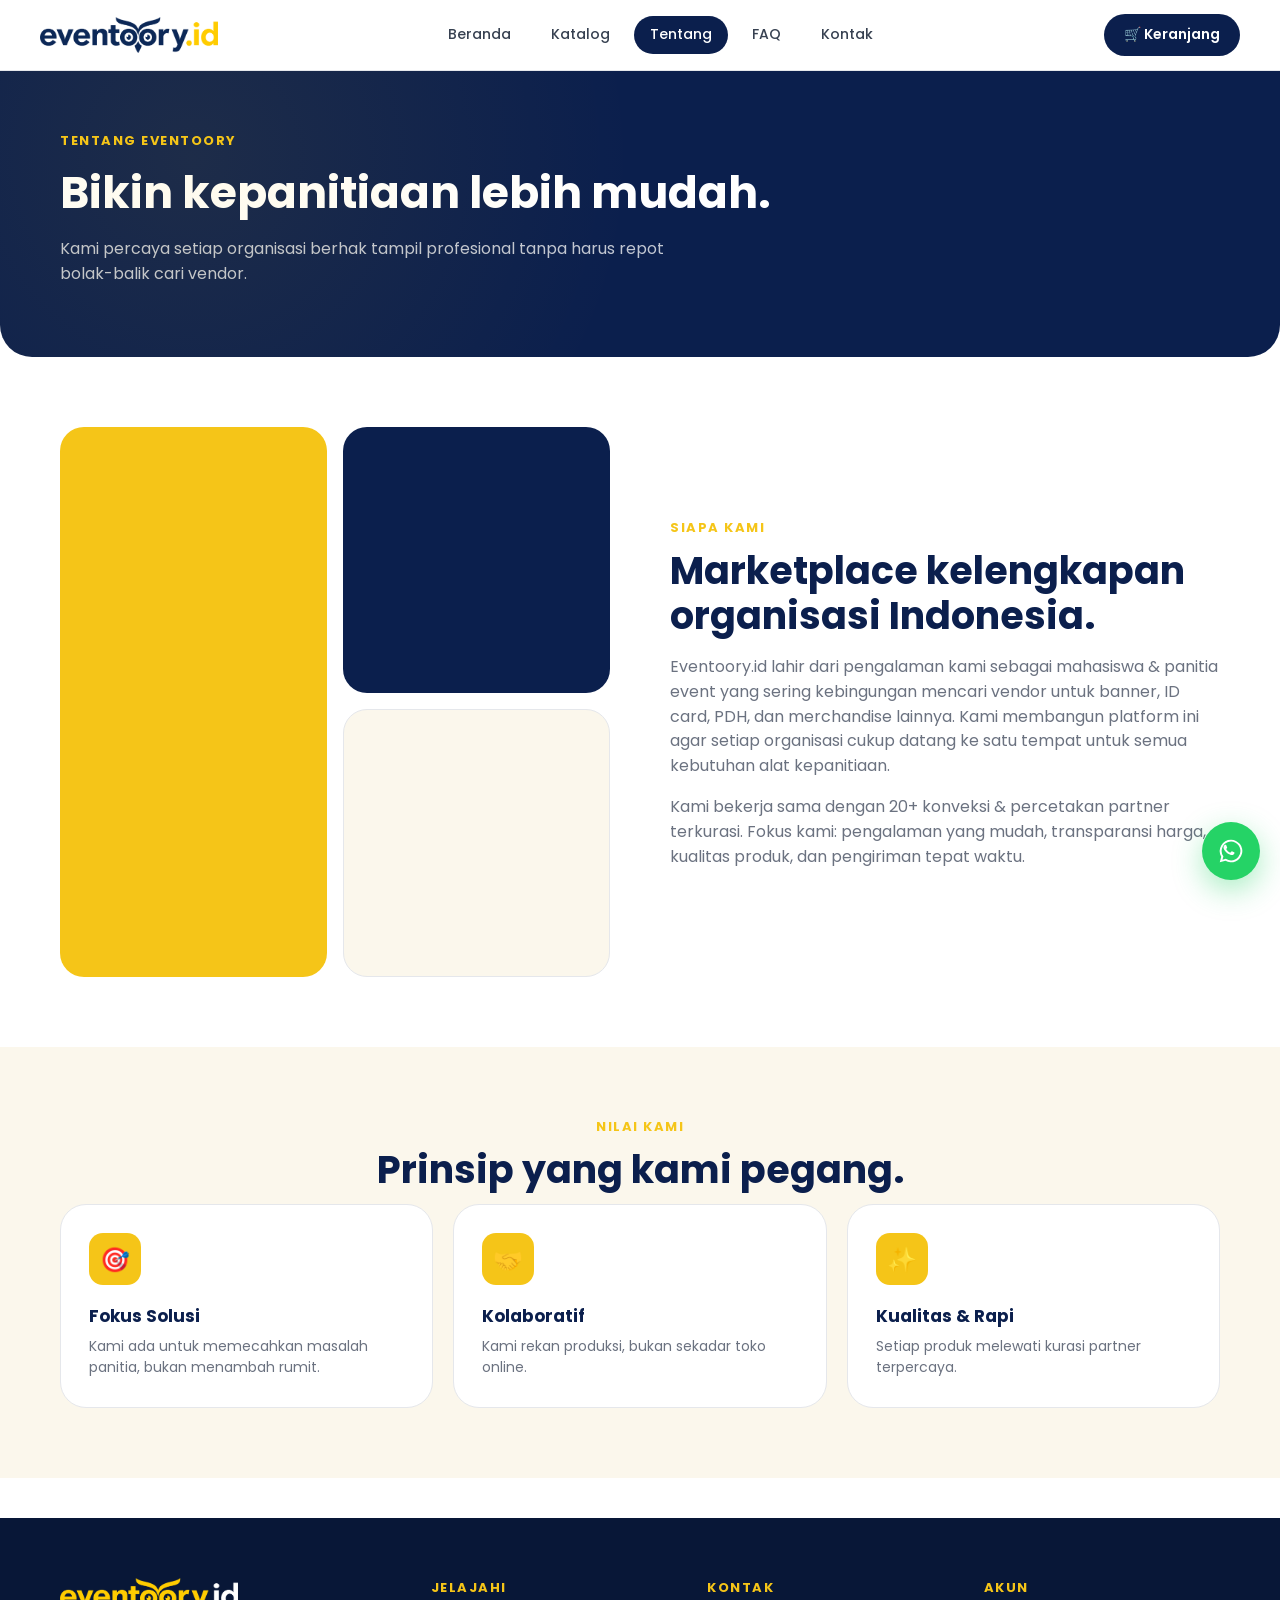
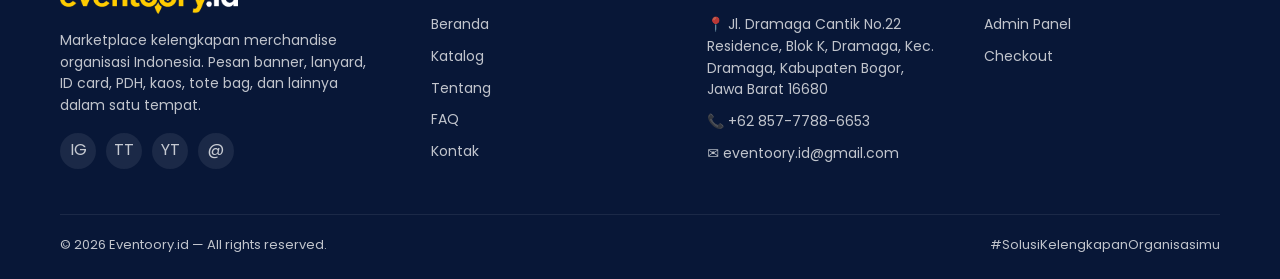
==== about.html @ 379bbfb0 "Add files via upload" ====
<!DOCTYPE html>
<html lang="id">
<head>
<meta charset="UTF-8">
<meta name="viewport" content="width=device-width, initial-scale=1">
<title>Tentang Kami — Eventoory.id</title>
<meta name="description" content="Eventoory.id adalah marketplace kelengkapan organisasi Indonesia. Kami menghubungkan panitia dengan konveksi partner terbaik.">
<link href="https://fonts.googleapis.com/css2?family=Poppins:wght@400;500;600;700&display=swap" rel="stylesheet">
<link rel="icon" href="images/owl-mark.png">
<link rel="stylesheet" href="css/style.css">
</head>
<body data-page="about">

<nav class="navbar">
  <div class="container nav-inner">
    <a href="index.html" class="nav-logo"><img data-logo-dark alt="Eventoory.id"></a>
    <button class="nav-toggle" aria-label="Menu"><span></span><span></span><span></span></button>
    <div class="nav-links">
      <a href="index.html" data-page="home">Beranda</a>
      <a href="catalog.html" data-page="catalog">Katalog</a>
      <a href="about.html" data-page="about">Tentang</a>
      <a href="faq.html" data-page="faq">FAQ</a>
      <a href="contact.html" data-page="contact">Kontak</a>
    </div>
    <a href="checkout.html" class="nav-cta">🛒 Keranjang <span class="cart-badge" style="display:none">0</span></a>
  </div>
</nav>

<header class="page-header">
  <div class="container">
    <div class="eyebrow">Tentang Eventoory</div>
    <h1>Bikin kepanitiaan lebih mudah.</h1>
    <p>Kami percaya setiap organisasi berhak tampil profesional tanpa harus repot bolak-balik cari vendor.</p>
  </div>
</header>

<section>
  <div class="container">
    <div class="about-grid">
      <div class="about-collage">
        <div class="a"></div>
        <div class="b"></div>
        <div class="c"></div>
      </div>
      <div>
        <div class="section-eyebrow">Siapa Kami</div>
        <h2 class="section-title">Marketplace kelengkapan organisasi Indonesia.</h2>
        <p style="color:var(--gray-500)">Eventoory.id lahir dari pengalaman kami sebagai mahasiswa & panitia event yang sering kebingungan mencari vendor untuk banner, ID card, PDH, dan merchandise lainnya. Kami membangun platform ini agar setiap organisasi cukup datang ke satu tempat untuk semua kebutuhan alat kepanitiaan.</p>
        <p style="color:var(--gray-500)">Kami bekerja sama dengan 20+ konveksi & percetakan partner terkurasi. Fokus kami: pengalaman yang mudah, transparansi harga, kualitas produk, dan pengiriman tepat waktu.</p>
      </div>
    </div>
  </div>
</section>

<section style="background:var(--cream)">
  <div class="container">
    <div class="section-head-center" style="text-align:center">
      <div class="section-eyebrow">Nilai Kami</div>
      <h2 class="section-title">Prinsip yang kami pegang.</h2>
    </div>
    <div class="feature-grid">
      <div class="feature-card"><div class="feature-icon">🎯</div><h3>Fokus Solusi</h3><p>Kami ada untuk memecahkan masalah panitia, bukan menambah rumit.</p></div>
      <div class="feature-card"><div class="feature-icon">🤝</div><h3>Kolaboratif</h3><p>Kami rekan produksi, bukan sekadar toko online.</p></div>
      <div class="feature-card"><div class="feature-icon">✨</div><h3>Kualitas &amp; Rapi</h3><p>Setiap produk melewati kurasi partner terpercaya.</p></div>
    </div>
  </div>
</section>

<footer class="footer" data-footer></footer>

<script src="js/config.js"></script>
<script src="js/products.js"></script>
<script src="js/main.js"></script>
</body>
</html>
---- css/style.css ----
/* ============================================
   EVENTOORY.ID — STYLE
   Warna brand ada di :root — mudah diubah.
   ============================================ */
:root {
  --navy: #0B1F4D;
  --navy-dark: #081737;
  --navy-800: #122b63;
  --yellow: #F5C518;
  --yellow-soft: #FFD75E;
  --cream: #FBF7EC;
  --white: #ffffff;
  --gray-100: #F3F4F6;
  --gray-200: #E5E7EB;
  --gray-500: #6B7280;
  --gray-700: #374151;
  --gray-900: #111827;
  --radius: 18px;
  --radius-lg: 26px;
  --shadow-sm: 0 2px 8px rgba(11,31,77,.06);
  --shadow: 0 10px 30px rgba(11,31,77,.08);
  --shadow-lg: 0 20px 40px rgba(11,31,77,.12);
  --container: 1200px;
  --font: 'Poppins', system-ui, -apple-system, Segoe UI, Roboto, sans-serif;
}

* { box-sizing: border-box; }
html { scroll-behavior: smooth; }
body {
  margin: 0;
  font-family: var(--font);
  color: var(--gray-900);
  background: var(--white);
  line-height: 1.55;
  -webkit-font-smoothing: antialiased;
}
img { max-width: 100%; display: block; }
a { color: inherit; text-decoration: none; }
button { font-family: inherit; cursor: pointer; border: 0; }

.container {
  max-width: var(--container);
  margin: 0 auto;
  padding: 0 20px;
}

/* ===== NAVBAR ===== */
.navbar {
  position: sticky; top: 0; z-index: 50;
  background: var(--white);
  border-bottom: 1px solid var(--gray-200);
}
.nav-inner {
  display: flex; align-items: center; justify-content: space-between;
  padding: 14px 0;
}
.nav-logo img { height: 36px; }
.nav-links {
  display: flex; gap: 8px; align-items: center;
}
.nav-links a {
  padding: 8px 16px; border-radius: 999px; font-weight: 500; font-size: 14px;
  color: var(--gray-700);
  transition: all .2s;
}
.nav-links a:hover { background: var(--gray-100); }
.nav-links a.active { background: var(--navy); color: var(--white); }
.nav-cta {
  background: var(--navy); color: var(--white);
  padding: 10px 20px; border-radius: 999px; font-weight: 600; font-size: 14px;
  display: inline-flex; align-items: center; gap: 6px;
  transition: transform .15s;
}
.nav-cta:hover { transform: translateY(-1px); }
.nav-toggle {
  display: none; background: none; padding: 8px;
}
.nav-toggle span {
  display: block; width: 22px; height: 2px; background: var(--navy); margin: 5px 0;
  border-radius: 2px;
}

/* ===== BUTTONS ===== */
.btn {
  display: inline-flex; align-items: center; gap: 8px; justify-content: center;
  padding: 12px 22px; border-radius: 999px;
  font-weight: 600; font-size: 14px;
  transition: transform .15s, box-shadow .2s, background .2s;
}
.btn-primary { background: var(--yellow); color: var(--navy); }
.btn-primary:hover { background: var(--yellow-soft); transform: translateY(-1px); }
.btn-outline { background: transparent; color: var(--navy); border: 1.5px solid var(--navy); }
.btn-outline:hover { background: var(--navy); color: var(--white); }
.btn-ghost { background: var(--white); color: var(--navy); border: 1px solid var(--gray-200); }
.btn-ghost:hover { border-color: var(--navy); }
.btn-navy { background: var(--navy); color: var(--white); }
.btn-navy:hover { background: var(--navy-800); }
.btn-block { width: 100%; }

/* ===== HERO ===== */
.hero {
  background: var(--navy);
  color: var(--white);
  position: relative;
  overflow: hidden;
  border-radius: 0 0 32px 32px;
}
.hero::before {
  content: "";
  position: absolute; inset: 0;
  background-image: radial-gradient(circle at 20% 30%, rgba(245,197,24,.08) 0, transparent 40%),
                    radial-gradient(circle at 80% 70%, rgba(245,197,24,.06) 0, transparent 40%);
  pointer-events: none;
}
.hero-grid {
  display: grid; grid-template-columns: 1.1fr .9fr; gap: 40px; align-items: center;
  padding: 70px 0 90px;
  position: relative;
}
.hero-badge {
  display: inline-flex; align-items: center; gap: 8px;
  padding: 6px 14px; border-radius: 999px;
  background: rgba(255,255,255,.08); border: 1px solid rgba(255,255,255,.15);
  font-size: 13px; color: var(--yellow);
  margin-bottom: 20px;
}
.hero h1 {
  font-size: clamp(32px, 5vw, 54px);
  line-height: 1.1; margin: 0 0 20px; font-weight: 700;
}
.hero h1 .accent { color: var(--yellow); }
.hero p.lead {
  font-size: 16px; color: rgba(255,255,255,.75); max-width: 520px; margin: 0 0 28px;
}
.hero-actions { display: flex; gap: 12px; flex-wrap: wrap; margin-bottom: 20px; }
.hero-tag { font-size: 13px; color: var(--yellow); font-weight: 600; letter-spacing: .3px; }

.hero-visual {
  position: relative;
  background: var(--navy-800);
  border-radius: 28px;
  aspect-ratio: 1/1;
  display: flex; align-items: center; justify-content: center;
  border: 1px solid rgba(255,255,255,.08);
  overflow: hidden;
}
.hero-visual::before {
  content: ""; position: absolute; inset: 0;
  background: radial-gradient(circle at center, rgba(245,197,24,.15), transparent 60%);
}
.hero-visual img { width: 55%; position: relative; z-index: 2; }
.hero-chip {
  position: absolute; z-index: 3;
  background: var(--white); color: var(--navy);
  padding: 10px 14px; border-radius: 14px;
  display: flex; align-items: center; gap: 10px;
  font-size: 13px; font-weight: 600;
  box-shadow: var(--shadow);
}
.hero-chip .dot {
  width: 28px; height: 28px; background: var(--yellow); border-radius: 50%;
  display: grid; place-items: center; font-size: 14px;
}
.hero-chip.top-left { top: 20px; left: -14px; }
.hero-chip.bottom-right { bottom: 20px; right: -14px; }

/* ===== CATEGORY CHIPS ===== */
.chip-row {
  display: flex; gap: 8px; flex-wrap: wrap; padding: 24px 0;
  border-bottom: 1px solid var(--gray-200);
}
.chip {
  padding: 8px 16px; border-radius: 999px;
  background: var(--white); border: 1px solid var(--gray-200);
  font-size: 13px; font-weight: 500; color: var(--gray-700);
  transition: all .15s;
}
.chip:hover { border-color: var(--navy); color: var(--navy); }
.chip.active { background: var(--navy); color: var(--white); border-color: var(--navy); }

/* ===== ACHIEVEMENTS ===== */
.stats {
  background: var(--navy);
  border-radius: 24px;
  padding: 32px 24px;
  display: grid; grid-template-columns: repeat(4, 1fr); gap: 20px;
  color: var(--white);
  margin: 40px 0;
}
.stat { text-align: center; }
.stat-value { font-size: clamp(24px, 3vw, 36px); font-weight: 700; color: var(--yellow); }
.stat-label { font-size: 13px; color: rgba(255,255,255,.75); margin-top: 4px; }

/* ===== SECTIONS ===== */
section { padding: 70px 0; }
.section-eyebrow {
  color: var(--yellow); font-weight: 700; font-size: 13px; letter-spacing: 1.5px;
  text-transform: uppercase; margin-bottom: 10px;
}
.section-title {
  font-size: clamp(26px, 3.4vw, 38px); font-weight: 700; margin: 0 0 12px;
  color: var(--navy); line-height: 1.2;
}
.section-subtitle { color: var(--gray-500); max-width: 640px; margin: 0 0 40px; }
.section-head-center { text-align: center; }
.section-head-center .section-subtitle { margin-left: auto; margin-right: auto; }

/* ===== ABOUT ===== */
.about-grid {
  display: grid; grid-template-columns: 1fr 1fr; gap: 60px; align-items: center;
}
.about-collage {
  display: grid; grid-template-columns: 1fr 1fr; gap: 16px;
  aspect-ratio: 1/1;
}
.about-collage > div {
  border-radius: 24px;
}
.about-collage .a { background: var(--navy); }
.about-collage .b { background: var(--yellow); grid-row: 1 / span 2; }
.about-collage .c { background: var(--cream); border: 1px solid var(--gray-200); }

/* ===== FEATURE CARDS ===== */
.feature-grid {
  display: grid; grid-template-columns: repeat(3, 1fr); gap: 20px;
}
.feature-card {
  background: var(--white); border: 1px solid var(--gray-200);
  border-radius: var(--radius-lg); padding: 28px;
  transition: transform .2s, box-shadow .2s, border-color .2s;
}
.feature-card:hover { transform: translateY(-3px); box-shadow: var(--shadow); border-color: transparent; }
.feature-icon {
  width: 52px; height: 52px; border-radius: 14px;
  background: var(--yellow); color: var(--navy);
  display: grid; place-items: center; font-size: 24px; margin-bottom: 18px;
}
.feature-card h3 { margin: 0 0 6px; font-size: 17px; color: var(--navy); }
.feature-card p { margin: 0; color: var(--gray-500); font-size: 14px; }

/* ===== PRODUCT GRID ===== */
.product-grid {
  display: grid; grid-template-columns: repeat(4, 1fr); gap: 20px;
}
.product-card {
  background: var(--white); border: 1px solid var(--gray-200);
  border-radius: 20px; overflow: hidden;
  transition: transform .2s, box-shadow .2s;
  display: flex; flex-direction: column;
}
.product-card:hover { transform: translateY(-3px); box-shadow: var(--shadow); }
.product-media {
  position: relative; aspect-ratio: 4/3;
  background: var(--gray-100);
  overflow: hidden;
}
.product-media img { width: 100%; height: 100%; object-fit: cover; }
.product-badge {
  position: absolute; top: 12px; left: 12px;
  background: var(--yellow); color: var(--navy);
  padding: 4px 10px; border-radius: 999px; font-size: 11px; font-weight: 700;
}
.product-body { padding: 16px; display: flex; flex-direction: column; gap: 10px; flex: 1; }
.product-body h3 { margin: 0; font-size: 16px; color: var(--navy); }
.product-body p { margin: 0; color: var(--gray-500); font-size: 13px; flex: 1; }
.product-actions { display: flex; gap: 6px; flex-wrap: wrap; }
.product-actions .btn { padding: 8px 12px; font-size: 12px; }
.product-request { margin-top: 4px; }

/* ===== TESTIMONIAL ===== */
.testi-grid { display: grid; grid-template-columns: repeat(3, 1fr); gap: 20px; }
.testi-card {
  background: var(--cream); border-radius: var(--radius-lg); padding: 24px;
  border: 1px solid rgba(11,31,77,.06);
}
.testi-quote { font-size: 15px; color: var(--gray-700); margin: 0 0 16px; }
.testi-person { display: flex; align-items: center; gap: 12px; }
.testi-avatar {
  width: 42px; height: 42px; border-radius: 50%; background: var(--navy);
  color: var(--yellow); display: grid; place-items: center; font-weight: 700;
}
.testi-name { font-weight: 600; color: var(--navy); font-size: 14px; }
.testi-role { font-size: 12px; color: var(--gray-500); }

/* ===== PARTNERS ===== */
.partners {
  display: grid; grid-template-columns: repeat(6, 1fr); gap: 16px;
}
.partner-logo {
  height: 70px; border-radius: 14px;
  background: var(--gray-100);
  display: grid; place-items: center;
  color: var(--gray-500); font-weight: 700; font-size: 14px;
}

/* ===== HOW IT WORKS ===== */
.steps {
  display: grid; grid-template-columns: repeat(4, 1fr); gap: 20px;
}
.step {
  background: var(--white); border: 1px solid var(--gray-200);
  border-radius: 20px; padding: 24px; position: relative;
}
.step-num {
  width: 36px; height: 36px; border-radius: 50%;
  background: var(--navy); color: var(--yellow);
  display: grid; place-items: center; font-weight: 700;
  margin-bottom: 14px;
}
.step h4 { margin: 0 0 6px; color: var(--navy); font-size: 16px; }
.step p { margin: 0; font-size: 13px; color: var(--gray-500); }

/* ===== FOOTER ===== */
.footer {
  background: var(--navy-dark); color: rgba(255,255,255,.75);
  padding: 60px 0 24px; margin-top: 40px;
}
.footer-grid {
  display: grid; grid-template-columns: 1.4fr 1fr 1fr 1fr; gap: 40px;
  padding-bottom: 40px;
  border-bottom: 1px solid rgba(255,255,255,.08);
}
.footer h5 {
  color: var(--yellow); font-size: 13px; text-transform: uppercase;
  letter-spacing: 1.5px; margin: 0 0 16px;
}
.footer ul { list-style: none; padding: 0; margin: 0; }
.footer ul li { margin-bottom: 10px; font-size: 14px; }
.footer ul li a:hover { color: var(--yellow); }
.footer-brand img { height: 36px; margin-bottom: 16px; }
.footer-brand p { font-size: 14px; max-width: 320px; }
.footer-socials { display: flex; gap: 10px; margin-top: 16px; }
.footer-socials a {
  width: 36px; height: 36px; border-radius: 50%;
  background: rgba(255,255,255,.08); display: grid; place-items: center;
  transition: background .2s;
}
.footer-socials a:hover { background: var(--yellow); color: var(--navy); }
.footer-bottom {
  padding-top: 20px; display: flex; justify-content: space-between; flex-wrap: wrap; gap: 12px;
  font-size: 13px;
}

/* ===== WA FLOAT ===== */
.wa-float {
  position: fixed; right: 20px; bottom: 20px; z-index: 60;
  width: 58px; height: 58px; border-radius: 50%;
  background: #25D366; color: white;
  display: grid; place-items: center;
  box-shadow: 0 10px 30px rgba(37,211,102,.4);
  transition: transform .2s;
}
.wa-float:hover { transform: scale(1.08); }
.wa-float svg { width: 30px; height: 30px; }

/* ===== MODAL ===== */
.modal-backdrop {
  position: fixed; inset: 0; background: rgba(8,23,55,.6);
  display: none; align-items: center; justify-content: center;
  z-index: 100; padding: 20px; overflow-y: auto;
}
.modal-backdrop.open { display: flex; }
.modal {
  background: var(--white); border-radius: 24px;
  max-width: 720px; width: 100%; max-height: 92vh; overflow-y: auto;
  padding: 28px;
}
.modal-head {
  display: flex; justify-content: space-between; align-items: flex-start; gap: 12px;
  margin-bottom: 16px;
}
.modal-head h3 { margin: 0; color: var(--navy); font-size: 22px; }
.modal-close {
  background: var(--gray-100); border-radius: 50%; width: 34px; height: 34px;
  display: grid; place-items: center; font-size: 18px;
}
.modal-img {
  aspect-ratio: 16/9; background: var(--gray-100); border-radius: 16px;
  overflow: hidden; margin-bottom: 16px;
}
.modal-img img { width: 100%; height: 100%; object-fit: cover; }
.modal-desc { color: var(--gray-500); font-size: 14px; margin-bottom: 16px; }
.modal-links { display: flex; gap: 10px; flex-wrap: wrap; margin-bottom: 20px; }

/* ===== FORM ===== */
.form-grid { display: grid; grid-template-columns: 1fr 1fr; gap: 14px; }
.form-group { display: flex; flex-direction: column; gap: 6px; margin-bottom: 12px; }
.form-group.full { grid-column: 1 / -1; }
.form-group label { font-size: 13px; font-weight: 600; color: var(--navy); }
.form-group input, .form-group textarea, .form-group select {
  padding: 12px 14px; border: 1px solid var(--gray-200); border-radius: 12px;
  font-family: inherit; font-size: 14px; background: var(--white);
  transition: border-color .15s;
}
.form-group input:focus, .form-group textarea:focus, .form-group select:focus {
  outline: none; border-color: var(--navy);
}
.form-group textarea { resize: vertical; min-height: 90px; }

/* ===== PAGE HEADER (subpage) ===== */
.page-header {
  background: var(--navy);
  color: var(--white);
  padding: 60px 0 70px;
  border-radius: 0 0 32px 32px;
  position: relative;
  overflow: hidden;
}
.page-header::before {
  content: ""; position: absolute; inset: 0;
  background-image: radial-gradient(circle at 15% 30%, rgba(245,197,24,.08) 0, transparent 40%);
}
.page-header .eyebrow { color: var(--yellow); font-weight: 700; font-size: 13px; letter-spacing: 1.5px; text-transform: uppercase; }
.page-header h1 { font-size: clamp(28px, 4vw, 44px); margin: 8px 0 10px; }
.page-header p { color: rgba(255,255,255,.75); max-width: 640px; margin: 0; }

/* ===== CART BADGE ===== */
.cart-badge {
  background: var(--yellow); color: var(--navy);
  border-radius: 999px; padding: 2px 8px; font-size: 12px; font-weight: 700;
  margin-left: 6px;
}

/* ===== CHECKOUT ===== */
.checkout-grid {
  display: grid; grid-template-columns: 1.4fr 1fr; gap: 30px;
}
.checkout-card {
  background: var(--white); border: 1px solid var(--gray-200);
  border-radius: 20px; padding: 24px;
}
.cart-item {
  display: flex; gap: 12px; padding: 12px 0;
  border-bottom: 1px solid var(--gray-200);
}
.cart-item:last-child { border-bottom: 0; }
.cart-item img { width: 60px; height: 60px; object-fit: cover; border-radius: 10px; }
.cart-item-info { flex: 1; font-size: 14px; }
.cart-item-info strong { color: var(--navy); }
.cart-item-info span { color: var(--gray-500); font-size: 12px; display: block; }
.cart-remove {
  background: none; color: var(--gray-500); font-size: 12px;
  align-self: flex-start;
}
.cart-empty {
  text-align: center; padding: 40px 20px; color: var(--gray-500);
}

/* ===== FAQ ===== */
.faq-item {
  border: 1px solid var(--gray-200); border-radius: 16px;
  margin-bottom: 12px; overflow: hidden; background: var(--white);
}
.faq-q {
  width: 100%; text-align: left; background: none;
  padding: 18px 20px; font-weight: 600; color: var(--navy);
  display: flex; justify-content: space-between; align-items: center;
  font-size: 15px;
}
.faq-q::after { content: "+"; font-size: 22px; color: var(--yellow); }
.faq-item.open .faq-q::after { content: "−"; }
.faq-a {
  padding: 0 20px; max-height: 0; overflow: hidden;
  color: var(--gray-500); font-size: 14px;
  transition: max-height .25s, padding .25s;
}
.faq-item.open .faq-a { padding: 0 20px 18px; max-height: 400px; }

/* ===== CONTACT ===== */
.contact-grid {
  display: grid; grid-template-columns: 1fr 1fr; gap: 30px;
}
.contact-info-item {
  display: flex; gap: 14px; padding: 14px 0;
  border-bottom: 1px solid var(--gray-200);
}
.contact-info-item:last-child { border-bottom: 0; }
.contact-icon {
  width: 42px; height: 42px; border-radius: 12px;
  background: var(--yellow); color: var(--navy);
  display: grid; place-items: center; font-size: 18px; flex-shrink: 0;
}
.map-wrap {
  border-radius: 20px; overflow: hidden; height: 300px;
  margin-top: 24px;
  border: 1px solid var(--gray-200);
}
.map-wrap iframe { width: 100%; height: 100%; border: 0; }

/* ===== TOAST ===== */
.toast {
  position: fixed; top: 20px; right: 20px; z-index: 200;
  background: var(--navy); color: var(--white);
  padding: 14px 20px; border-radius: 14px;
  box-shadow: var(--shadow-lg);
  transform: translateY(-20px); opacity: 0; pointer-events: none;
  transition: all .25s;
  max-width: 340px;
  font-size: 14px;
}
.toast.show { transform: translateY(0); opacity: 1; }
.toast.success { background: #16A34A; }
.toast.error { background: #DC2626; }

/* ===== RESPONSIVE ===== */
@media (max-width: 960px) {
  .hero-grid { grid-template-columns: 1fr; padding: 50px 0; }
  .hero-visual { max-width: 400px; margin: 0 auto; }
  .about-grid, .contact-grid, .checkout-grid { grid-template-columns: 1fr; gap: 30px; }
  .feature-grid, .steps { grid-template-columns: repeat(2, 1fr); }
  .product-grid { grid-template-columns: repeat(2, 1fr); }
  .testi-grid { grid-template-columns: 1fr; }
  .partners { grid-template-columns: repeat(3, 1fr); }
  .stats { grid-template-columns: repeat(2, 1fr); }
  .footer-grid { grid-template-columns: 1fr 1fr; gap: 30px; }
  .form-grid { grid-template-columns: 1fr; }
}

@media (max-width: 640px) {
  .nav-links { display: none; position: absolute; top: 100%; left: 0; right: 0;
    background: var(--white); flex-direction: column; padding: 12px 20px;
    border-bottom: 1px solid var(--gray-200); align-items: stretch;
  }
  .nav-links.open { display: flex; }
  .nav-links a { padding: 10px 12px; }
  .nav-cta { padding: 8px 14px; font-size: 13px; }
  .nav-toggle { display: block; }
  .navbar { position: relative; }
  .product-grid { grid-template-columns: 1fr 1fr; }
  .partners { grid-template-columns: repeat(2, 1fr); }
  section { padding: 50px 0; }
  .hero-chip.top-left { left: 8px; top: 8px; }
  .hero-chip.bottom-right { right: 8px; bottom: 8px; }
}

@media (max-width: 420px) {
  .product-grid { grid-template-columns: 1fr; }
  .feature-grid, .steps, .stats { grid-template-columns: 1fr; }
  .footer-grid { grid-template-columns: 1fr; }
}

/* --- RUNNING LOGO PARTNERS (UPDATED) --- */
.partners-section {
    padding: 40px 20px;
    background-color: #f9f9f9;
    text-align: center;
    overflow: hidden;
}

.marquee {
    display: flex;
    overflow: hidden;
    margin-top: 30px;
    gap: 80px;
}

.marquee-content {
    /* Menggunakan flexbox untuk memaksa logo sejajar horizontal */
    display: flex;
    align-items: center;
    gap: 80px; /* Jarak antar logo */
    flex-shrink: 0; /* Wajib: Mencegah logo menyusut jika kepenuhan */
    min-width: 100%; /* Wajib: Memaksa panjangnya setidaknya selebar layar */
    justify-content: space-around; /* Menyebarkan logo agar rapi jika jumlahnya sedikit */
    animation: scroll 15s linear infinite;
}

.marquee-content img {
    height: 150px; /* Ukuran tinggi logo, ubah jika kurang besar */
    margin: 0 20px; /* Jarak antar logo */
    object-fit: contain; /* Menjaga proporsi logo agar tidak gepeng */
    
    /* filter: grayscale(100%); baris ini sudah DIHAPUS agar logo tetap colorful/berwarna */
}

/* Animasi bergeser ke kiri */
@keyframes scroll {
    0% { transform: translateX(0); }
    100% { transform: translateX(-50%); } 
}
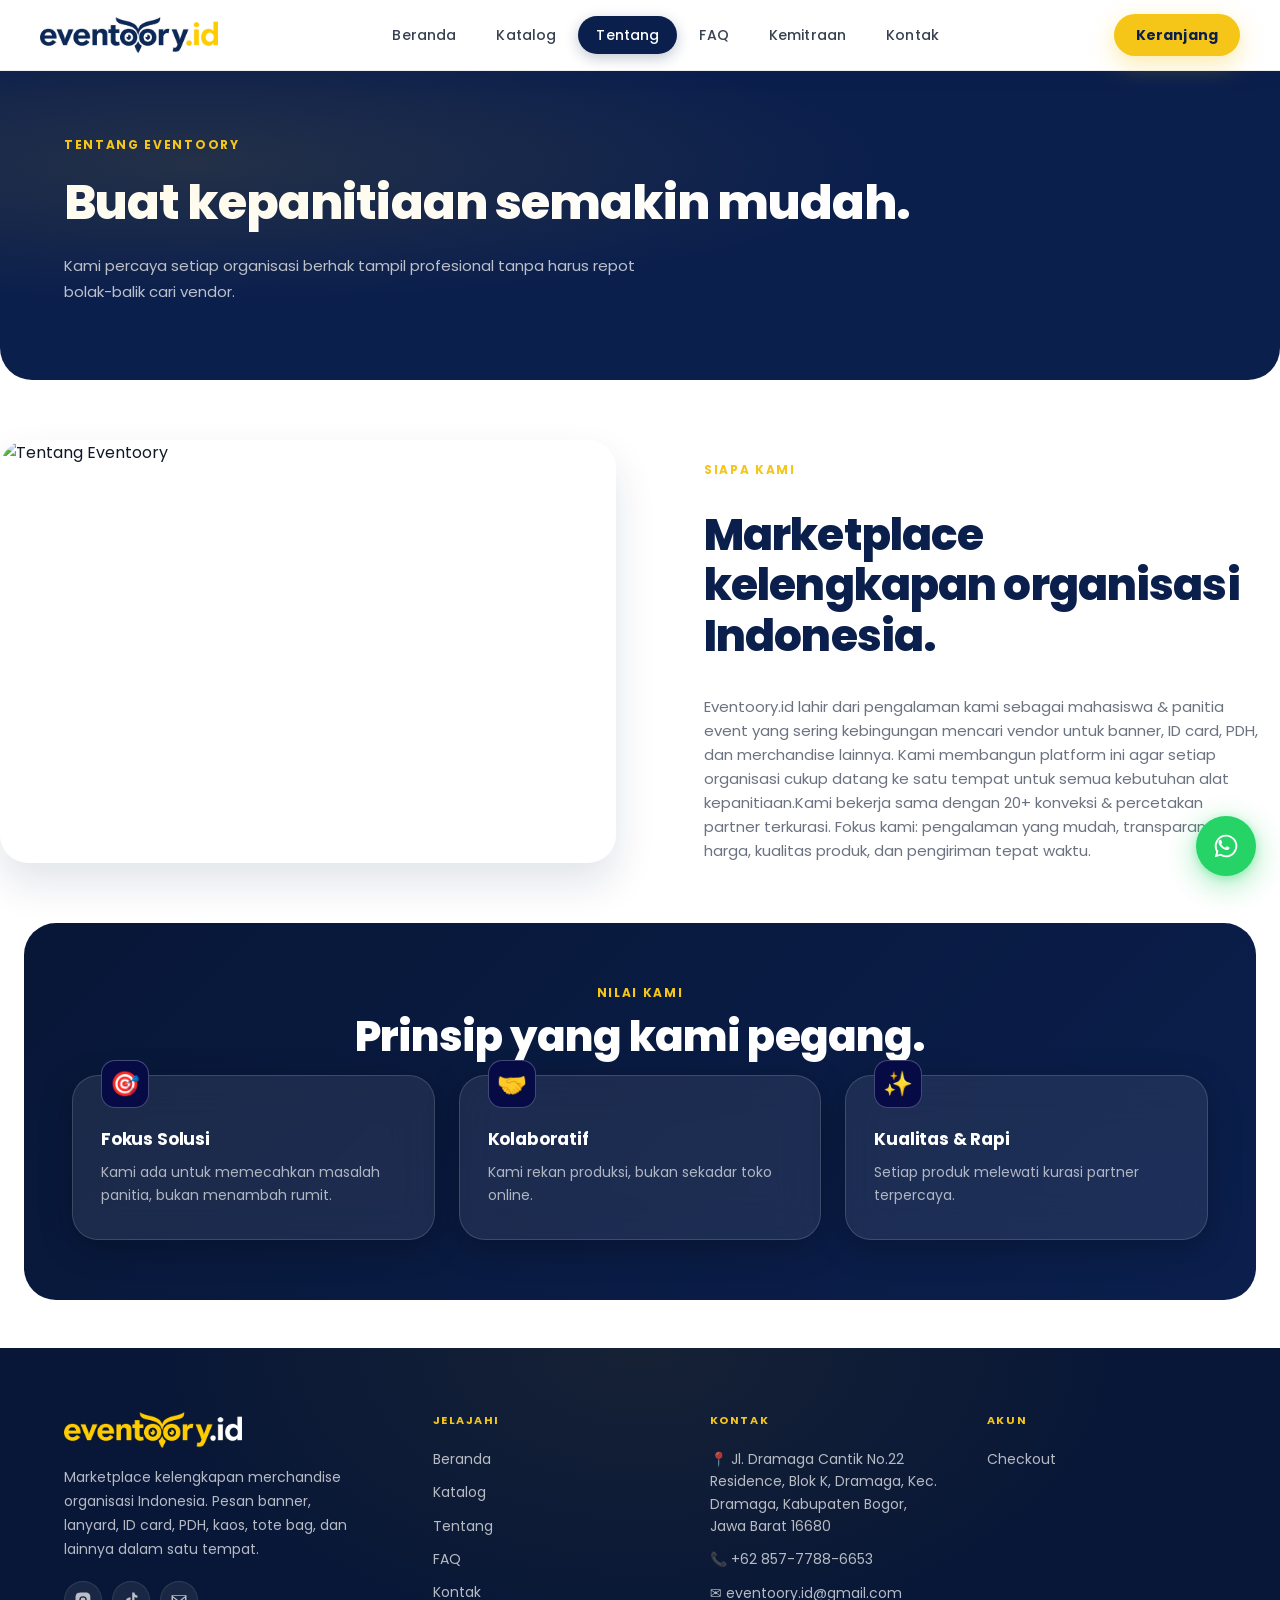
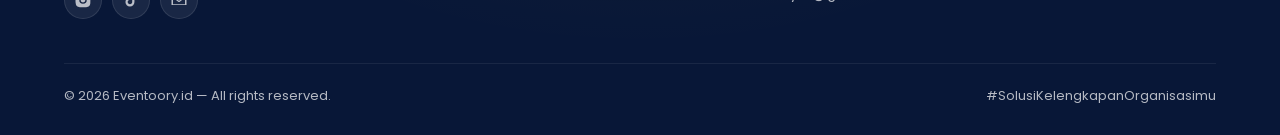
==== commit 8c05bf15: "Add files via upload" ====
--- a/about.html
+++ b/about.html
@@ -20,39 +20,35 @@
       <a href="catalog.html" data-page="catalog">Katalog</a>
       <a href="about.html" data-page="about">Tentang</a>
       <a href="faq.html" data-page="faq">FAQ</a>
+            <a href="kemitraan.html" data-page="kemitraan">Kemitraan</a>
       <a href="contact.html" data-page="contact">Kontak</a>
     </div>
-    <a href="checkout.html" class="nav-cta">🛒 Keranjang <span class="cart-badge" style="display:none">0</span></a>
+    <a href="checkout.html" class="nav-cta">Keranjang <span class="cart-badge" style="display:none">0</span></a>
   </div>
 </nav>
 
 <header class="page-header">
   <div class="container">
     <div class="eyebrow">Tentang Eventoory</div>
-    <h1>Bikin kepanitiaan lebih mudah.</h1>
+    <h1>Buat kepanitiaan semakin mudah.</h1>
     <p>Kami percaya setiap organisasi berhak tampil profesional tanpa harus repot bolak-balik cari vendor.</p>
   </div>
 </header>
 
 <section>
-  <div class="container">
-    <div class="about-grid">
-      <div class="about-collage">
-        <div class="a"></div>
-        <div class="b"></div>
-        <div class="c"></div>
-      </div>
-      <div>
+  <div class="about-grid">
+      <div class="about-image">
+    <img src="images/foto-1.jpg" alt="Tentang Eventoory">
+    </div>
+      <div style="display:flex;gap:20px;margin-top:20px; margin-right: 20px;">
         <div class="section-eyebrow">Siapa Kami</div>
         <h2 class="section-title">Marketplace kelengkapan organisasi Indonesia.</h2>
-        <p style="color:var(--gray-500)">Eventoory.id lahir dari pengalaman kami sebagai mahasiswa & panitia event yang sering kebingungan mencari vendor untuk banner, ID card, PDH, dan merchandise lainnya. Kami membangun platform ini agar setiap organisasi cukup datang ke satu tempat untuk semua kebutuhan alat kepanitiaan.</p>
-        <p style="color:var(--gray-500)">Kami bekerja sama dengan 20+ konveksi & percetakan partner terkurasi. Fokus kami: pengalaman yang mudah, transparansi harga, kualitas produk, dan pengiriman tepat waktu.</p>
-      </div>
+        <p style="color:var(--gray-500);font-size:15px">Eventoory.id lahir dari pengalaman kami sebagai mahasiswa & panitia event yang sering kebingungan mencari vendor untuk banner, ID card, PDH, dan merchandise lainnya. Kami membangun platform ini agar setiap organisasi cukup datang ke satu tempat untuk semua kebutuhan alat kepanitiaan.Kami bekerja sama dengan 20+ konveksi & percetakan partner terkurasi. Fokus kami: pengalaman yang mudah, transparansi harga, kualitas produk, dan pengiriman tepat waktu.</p>
     </div>
-  </div>
 </section>
 
-<section style="background:var(--cream)">
+
+<section class="why-section">
   <div class="container">
     <div class="section-head-center" style="text-align:center">
       <div class="section-eyebrow">Nilai Kami</div>
@@ -69,7 +65,6 @@
 <footer class="footer" data-footer></footer>
 
 <script src="js/config.js"></script>
-<script src="js/products.js"></script>
 <script src="js/main.js"></script>
 </body>
 </html>
--- a/css/style.css
+++ b/css/style.css
@@ -1,8 +1,13 @@
 /* ============================================
-   EVENTOORY.ID — STYLE
-   Warna brand ada di :root — mudah diubah.
+   EVENTOORY.ID — ENHANCED STYLE v2
+   Glassmorphism + Typography upgrade
+   Brand colors tetap sama, struktur tetap sama
    ============================================ */
+
+@import url('https://fonts.googleapis.com/css2?family=Poppins:wght@400;500;600;700;800&family=Playfair+Display:wght@700;800&display=swap');
+
 :root {
+  /* === BRAND COLORS (SAMA PERSIS) === */
   --navy: #0B1F4D;
   --navy-dark: #081737;
   --navy-800: #122b63;
@@ -15,24 +20,48 @@
   --gray-500: #6B7280;
   --gray-700: #374151;
   --gray-900: #111827;
-  --radius: 18px;
-  --radius-lg: 26px;
+
+  /* === GLASSMORPHISM TOKENS === */
+  --glass-bg: rgba(255, 255, 255, 0.08);
+  --glass-bg-light: rgba(255, 255, 255, 0.65);
+  --glass-bg-card: rgba(255, 255, 255, 0.72);
+  --glass-border: rgba(255, 255, 255, 0.18);
+  --glass-border-dark: rgba(11, 31, 77, 0.10);
+  --glass-blur: blur(20px);
+  --glass-blur-sm: blur(10px);
+  --glass-blur-lg: blur(32px);
+  --glass-shadow: 0 8px 32px rgba(11, 31, 77, 0.12), 0 1.5px 0 rgba(255,255,255,0.5) inset;
+  --glass-shadow-hover: 0 20px 48px rgba(11, 31, 77, 0.18), 0 1.5px 0 rgba(255,255,255,0.6) inset;
+
+  /* === SHADOWS === */
   --shadow-sm: 0 2px 8px rgba(11,31,77,.06);
   --shadow: 0 10px 30px rgba(11,31,77,.08);
   --shadow-lg: 0 20px 40px rgba(11,31,77,.12);
+  --shadow-yellow: 0 8px 24px rgba(245,197,24,.35);
+
+  /* === RADIUS === */
+  --radius: 18px;
+  --radius-lg: 26px;
+  --radius-xl: 32px;
+
+  /* === LAYOUT === */
   --container: 1200px;
   --font: 'Poppins', system-ui, -apple-system, Segoe UI, Roboto, sans-serif;
-}
-
-* { box-sizing: border-box; }
+  --font-display: 'Playfair Display', Georgia, serif;
+}
+
+/* ===================================
+   BASE
+=================================== */
+* { box-sizing: border-box; margin: 0; padding: 0; }
 html { scroll-behavior: smooth; }
 body {
-  margin: 0;
   font-family: var(--font);
   color: var(--gray-900);
   background: var(--white);
-  line-height: 1.55;
+  line-height: 1.6;
   -webkit-font-smoothing: antialiased;
+  -moz-osx-font-smoothing: grayscale;
 }
 img { max-width: 100%; display: block; }
 a { color: inherit; text-decoration: none; }
@@ -41,540 +70,1038 @@
 .container {
   max-width: var(--container);
   margin: 0 auto;
-  padding: 0 20px;
-}
-
-/* ===== NAVBAR ===== */
+  padding: 0 24px;
+}
+
+/* ===================================
+   NAVBAR — Glass sticky bar
+   Edit: Ganti background rgba kalau
+   mau lebih/kurang transparan
+=================================== */
 .navbar {
   position: sticky; top: 0; z-index: 50;
-  background: var(--white);
-  border-bottom: 1px solid var(--gray-200);
+  background: rgba(255, 255, 255, 0.82);
+  backdrop-filter: var(--glass-blur);
+  -webkit-backdrop-filter: var(--glass-blur);
+  border-bottom: 1px solid rgba(11, 31, 77, 0.07);
+  box-shadow: 0 1px 24px rgba(11,31,77,0.06);
+  transition: background .3s;
 }
 .nav-inner {
   display: flex; align-items: center; justify-content: space-between;
   padding: 14px 0;
 }
 .nav-logo img { height: 36px; }
+
 .nav-links {
-  display: flex; gap: 8px; align-items: center;
+  display: flex; gap: 4px; align-items: center;
 }
 .nav-links a {
-  padding: 8px 16px; border-radius: 999px; font-weight: 500; font-size: 14px;
+  padding: 8px 18px; border-radius: 999px;
+  font-weight: 500; font-size: 14px;
   color: var(--gray-700);
   transition: all .2s;
-}
-.nav-links a:hover { background: var(--gray-100); }
-.nav-links a.active { background: var(--navy); color: var(--white); }
+  letter-spacing: .01em;
+}
+.nav-links a:hover {
+  background: rgba(11,31,77,.06);
+  color: var(--navy);
+}
+.nav-links a.active {
+  background: var(--navy);
+  color: var(--white);
+  box-shadow: 0 4px 14px rgba(11,31,77,.25);
+}
 .nav-cta {
-  background: var(--navy); color: var(--white);
-  padding: 10px 20px; border-radius: 999px; font-weight: 600; font-size: 14px;
+  background: var(--yellow);
+  color: var(--navy);
+  padding: 10px 22px; border-radius: 999px;
+  font-weight: 700; font-size: 14px;
   display: inline-flex; align-items: center; gap: 6px;
-  transition: transform .15s;
-}
-.nav-cta:hover { transform: translateY(-1px); }
+  box-shadow: var(--shadow-yellow);
+  transition: transform .15s, box-shadow .2s;
+  letter-spacing: .01em;
+}
+.nav-cta:hover {
+  transform: translateY(-2px);
+  box-shadow: 0 12px 32px rgba(245,197,24,.45);
+}
 .nav-toggle {
   display: none; background: none; padding: 8px;
 }
 .nav-toggle span {
-  display: block; width: 22px; height: 2px; background: var(--navy); margin: 5px 0;
+  display: block; width: 22px; height: 2px;
+  background: var(--navy); margin: 5px 0;
   border-radius: 2px;
-}
-
-/* ===== BUTTONS ===== */
+  transition: all .2s;
+}
+
+/* ===================================
+   BUTTONS
+   Edit: Ganti --yellow ke warna lain
+   untuk btn-primary kalau mau recolor
+=================================== */
 .btn {
   display: inline-flex; align-items: center; gap: 8px; justify-content: center;
-  padding: 12px 22px; border-radius: 999px;
+  padding: 13px 26px; border-radius: 999px;
   font-weight: 600; font-size: 14px;
+  letter-spacing: .02em;
   transition: transform .15s, box-shadow .2s, background .2s;
-}
-.btn-primary { background: var(--yellow); color: var(--navy); }
-.btn-primary:hover { background: var(--yellow-soft); transform: translateY(-1px); }
-.btn-outline { background: transparent; color: var(--navy); border: 1.5px solid var(--navy); }
-.btn-outline:hover { background: var(--navy); color: var(--white); }
-.btn-ghost { background: var(--white); color: var(--navy); border: 1px solid var(--gray-200); }
+  position: relative; overflow: hidden;
+}
+.btn::after {
+  content: '';
+  position: absolute; inset: 0;
+  background: rgba(255,255,255,0);
+  transition: background .2s;
+  border-radius: inherit;
+}
+.btn:hover::after { background: rgba(255,255,255,0.12); }
+
+.btn-primary {
+  background: var(--yellow);
+  color: var(--navy);
+  box-shadow: var(--shadow-yellow);
+}
+.btn-primary:hover {
+  background: var(--yellow-soft);
+  transform: translateY(-2px);
+  box-shadow: 0 12px 32px rgba(245,197,24,.45);
+}
+.btn-outline {
+  background: transparent;
+  color: var(--navy);
+  border: 1.5px solid var(--navy);
+}
+.btn-outline:hover {
+  background: var(--navy);
+  color: var(--white);
+  box-shadow: 0 8px 24px rgba(11,31,77,.2);
+}
+.btn-ghost {
+  background: var(--glass-bg-light);
+  backdrop-filter: var(--glass-blur-sm);
+  -webkit-backdrop-filter: var(--glass-blur-sm);
+  color: var(--navy);
+  border: 1px solid var(--glass-border-dark);
+}
 .btn-ghost:hover { border-color: var(--navy); }
-.btn-navy { background: var(--navy); color: var(--white); }
-.btn-navy:hover { background: var(--navy-800); }
+.btn-navy {
+  background: var(--navy);
+  color: var(--white);
+  box-shadow: 0 8px 24px rgba(11,31,77,.2);
+}
+.btn-navy:hover {
+  background: var(--navy-800);
+  transform: translateY(-1px);
+}
 .btn-block { width: 100%; }
 
-/* ===== HERO ===== */
+/* ===================================
+   HERO
+   Edit: Ubah background-image path
+   untuk ganti foto hero.
+   Ubah rgba opacity (0.85/0.95) untuk
+   lebih/kurang transparent overlay
+=================================== */
 .hero {
-  background: var(--navy);
+  background:
+    linear-gradient(135deg, rgba(11,31,77,0.88) 0%, rgba(11,31,77,0.96) 100%),
+    url('/images/foto-1.jpg');
+  background-size: cover;
+  background-position: center;
   color: var(--white);
   position: relative;
   overflow: hidden;
-  border-radius: 0 0 32px 32px;
+  border-radius: 0 0 var(--radius-xl) var(--radius-xl);
 }
 .hero::before {
   content: "";
   position: absolute; inset: 0;
-  background-image: radial-gradient(circle at 20% 30%, rgba(245,197,24,.08) 0, transparent 40%),
-                    radial-gradient(circle at 80% 70%, rgba(245,197,24,.06) 0, transparent 40%);
+  background-image:
+    radial-gradient(ellipse at 15% 25%, rgba(245,197,24,.14) 0, transparent 45%),
+    radial-gradient(ellipse at 85% 75%, rgba(245,197,24,.09) 0, transparent 45%),
+    radial-gradient(ellipse at 50% 50%, rgba(18,43,99,.4) 0, transparent 70%);
   pointer-events: none;
 }
+
+/* Subtle noise texture */
+.hero::after {
+  content: '';
+  position: absolute; inset: 0;
+  background-image: url("data:image/svg+xml,%3Csvg viewBox='0 0 200 200' xmlns='http://www.w3.org/2000/svg'%3E%3Cfilter id='n'%3E%3CfeTurbulence type='fractalNoise' baseFrequency='0.75' numOctaves='4' stitchTiles='stitch'/%3E%3C/filter%3E%3Crect width='100%25' height='100%25' filter='url(%23n)' opacity='0.025'/%3E%3C/svg%3E");
+  background-size: 200px;
+  pointer-events: none;
+  opacity: .6;
+}
 .hero-grid {
-  display: grid; grid-template-columns: 1.1fr .9fr; gap: 40px; align-items: center;
-  padding: 70px 0 90px;
-  position: relative;
+  display: grid; grid-template-columns: 1.1fr .9fr; gap: 60px; align-items: center;
+  padding: 80px 0 100px;
+  position: relative; z-index: 1;
 }
 .hero-badge {
   display: inline-flex; align-items: center; gap: 8px;
-  padding: 6px 14px; border-radius: 999px;
-  background: rgba(255,255,255,.08); border: 1px solid rgba(255,255,255,.15);
+  padding: 7px 16px; border-radius: 999px;
+  background: rgba(255,255,255,.09);
+  border: 1px solid rgba(255,255,255,.18);
+  backdrop-filter: var(--glass-blur-sm);
+  -webkit-backdrop-filter: var(--glass-blur-sm);
   font-size: 13px; color: var(--yellow);
-  margin-bottom: 20px;
+  margin-bottom: 22px;
+  font-weight: 600; letter-spacing: .03em;
 }
 .hero h1 {
-  font-size: clamp(32px, 5vw, 54px);
-  line-height: 1.1; margin: 0 0 20px; font-weight: 700;
-}
+  font-size: clamp(34px, 5vw, 56px);
+  line-height: 1.08; margin: 0 0 22px; font-weight: 800;
+  letter-spacing: -.02em;
+}
+/* Edit: Ganti .hero h1 ke font-family: var(--font-display)
+   kalau mau judul hero pakai Playfair Display (serif) */
 .hero h1 .accent { color: var(--yellow); }
 .hero p.lead {
-  font-size: 16px; color: rgba(255,255,255,.75); max-width: 520px; margin: 0 0 28px;
-}
-.hero-actions { display: flex; gap: 12px; flex-wrap: wrap; margin-bottom: 20px; }
-.hero-tag { font-size: 13px; color: var(--yellow); font-weight: 600; letter-spacing: .3px; }
-
+  font-size: 16px; color: rgba(255,255,255,.72);
+  max-width: 500px; margin: 0 0 32px;
+  line-height: 1.7; font-weight: 400;
+}
+.hero-actions { display: flex; gap: 12px; flex-wrap: wrap; margin-bottom: 24px; }
+.hero-tag {
+  font-size: 12px; color: var(--yellow);
+  font-weight: 600; letter-spacing: .08em;
+  text-transform: uppercase;
+}
+
+/* Hero visual — glass card */
 .hero-visual {
   position: relative;
-  background: var(--navy-800);
-  border-radius: 28px;
+  background: rgba(255,255,255,.07);
+  backdrop-filter: var(--glass-blur);
+  -webkit-backdrop-filter: var(--glass-blur);
+  border-radius: var(--radius-lg);
   aspect-ratio: 1/1;
   display: flex; align-items: center; justify-content: center;
-  border: 1px solid rgba(255,255,255,.08);
-  overflow: hidden;
+  border: 1px solid rgba(255,255,255,.14);
+  overflow: visible;
+  box-shadow: 0 32px 64px rgba(0,0,0,.25);
 }
 .hero-visual::before {
   content: ""; position: absolute; inset: 0;
-  background: radial-gradient(circle at center, rgba(245,197,24,.15), transparent 60%);
+  background: radial-gradient(circle at 40% 40%, rgba(245,197,24,.18), transparent 60%);
 }
 .hero-visual img { width: 55%; position: relative; z-index: 2; }
+
+/* Hero chips — glass pills */
 .hero-chip {
   position: absolute; z-index: 3;
-  background: var(--white); color: var(--navy);
-  padding: 10px 14px; border-radius: 14px;
+  background: rgba(255,255,255,.92);
+  backdrop-filter: var(--glass-blur-sm);
+  -webkit-backdrop-filter: var(--glass-blur-sm);
+  color: var(--navy);
+  padding: 10px 16px; border-radius: 16px;
   display: flex; align-items: center; gap: 10px;
-  font-size: 13px; font-weight: 600;
-  box-shadow: var(--shadow);
+  font-size: 13px; font-weight: 700;
+  box-shadow: 0 8px 32px rgba(11,31,77,.18);
+  border: 1px solid rgba(255,255,255,.7);
 }
 .hero-chip .dot {
-  width: 28px; height: 28px; background: var(--yellow); border-radius: 50%;
-  display: grid; place-items: center; font-size: 14px;
-}
-.hero-chip.top-left { top: 20px; left: -14px; }
-.hero-chip.bottom-right { bottom: 20px; right: -14px; }
-
-/* ===== CATEGORY CHIPS ===== */
+  width: 30px; height: 30px;
+  background: var(--yellow); border-radius: 50%;
+  display: grid; place-items: center; font-size: 15px;
+  box-shadow: 0 4px 12px rgba(245,197,24,.4);
+}
+.hero-chip.top-left { top: -16px; left: -120px; }
+.hero-chip.bottom-right { bottom: -16px; right: -120px; }
+
+/* ===================================
+   CATEGORY CHIPS
+=================================== */
 .chip-row {
-  display: flex; gap: 8px; flex-wrap: wrap; padding: 24px 0;
+  display: flex; gap: 8px; flex-wrap: wrap; padding: 28px 0;
   border-bottom: 1px solid var(--gray-200);
 }
 .chip {
-  padding: 8px 16px; border-radius: 999px;
-  background: var(--white); border: 1px solid var(--gray-200);
+  padding: 9px 18px; border-radius: 999px;
+  background: var(--white);
+  border: 1px solid var(--gray-200);
   font-size: 13px; font-weight: 500; color: var(--gray-700);
-  transition: all .15s;
-}
-.chip:hover { border-color: var(--navy); color: var(--navy); }
-.chip.active { background: var(--navy); color: var(--white); border-color: var(--navy); }
-
-/* ===== ACHIEVEMENTS ===== */
+  transition: all .18s;
+}
+.chip:hover {
+  border-color: var(--navy);
+  color: var(--navy);
+  background: rgba(11,31,77,.04);
+  transform: translateY(-1px);
+}
+.chip.active {
+  background: var(--navy);
+  color: var(--white);
+  border-color: var(--navy);
+  box-shadow: 0 4px 14px rgba(11,31,77,.22);
+}
+
+/* ===================================
+   STATS — Glass navy bar
+   Edit: Ganti grid-template-columns
+   kalau jumlah stat berubah
+=================================== */
 .stats {
   background: var(--navy);
   border-radius: 24px;
-  padding: 32px 24px;
+  padding: 36px 28px;
   display: grid; grid-template-columns: repeat(4, 1fr); gap: 20px;
   color: var(--white);
-  margin: 40px 0;
-}
-.stat { text-align: center; }
-.stat-value { font-size: clamp(24px, 3vw, 36px); font-weight: 700; color: var(--yellow); }
-.stat-label { font-size: 13px; color: rgba(255,255,255,.75); margin-top: 4px; }
-
-/* ===== SECTIONS ===== */
-section { padding: 70px 0; }
+  margin: 48px 0;
+  position: relative; overflow: hidden;
+  box-shadow: 0 24px 48px rgba(11,31,77,.25);
+}
+.stats::before {
+  content: '';
+  position: absolute; inset: 0;
+  background:
+    radial-gradient(ellipse at 10% 50%, rgba(245,197,24,.10) 0, transparent 50%),
+    radial-gradient(ellipse at 90% 50%, rgba(245,197,24,.07) 0, transparent 50%);
+  pointer-events: none;
+}
+.stat { text-align: center; position: relative; z-index: 1; }
+.stats { margin: -40px 0 40px; position: relative; z-index: 2; }
+.stat-value {
+  font-size: clamp(26px, 3vw, 40px);
+  font-weight: 800; color: var(--yellow);
+  /* Edit: Tambah font-family: var(--font-display) untuk angka serif */
+  letter-spacing: -.02em;
+  line-height: 1.1;
+}
+.stat-label {
+  font-size: 13px; color: rgba(255,255,255,.65);
+  margin-top: 6px; font-weight: 500; letter-spacing: .02em;
+}
+
+/* ===================================
+   SECTIONS — Typography
+=================================== */
+section { padding: 60px 0; }
 .section-eyebrow {
-  color: var(--yellow); font-weight: 700; font-size: 13px; letter-spacing: 1.5px;
-  text-transform: uppercase; margin-bottom: 10px;
+  color: var(--yellow); font-weight: 700; font-size: 12px;
+  letter-spacing: .14em; text-transform: uppercase;
+  margin-bottom: 10px; display: block;
 }
 .section-title {
-  font-size: clamp(26px, 3.4vw, 38px); font-weight: 700; margin: 0 0 12px;
-  color: var(--navy); line-height: 1.2;
-}
-.section-subtitle { color: var(--gray-500); max-width: 640px; margin: 0 0 40px; }
+  font-size: clamp(28px, 3.6vw, 42px); font-weight: 800;
+  margin: 0 0 14px; color: var(--navy); line-height: 1.15;
+  letter-spacing: -.02em;
+  /* Edit: Uncomment baris bawah untuk section titles pakai serif */
+  /* font-family: var(--font-display); */
+}
+.section-subtitle {
+  color: var(--gray-500); max-width: 600px;
+  margin: 0 0 44px; font-size: 15px; line-height: 1.7;
+}
 .section-head-center { text-align: center; }
 .section-head-center .section-subtitle { margin-left: auto; margin-right: auto; }
 
-/* ===== ABOUT ===== */
+/* ===================================
+   ABOUT
+=================================== */
 .about-grid {
-  display: grid; grid-template-columns: 1fr 1fr; gap: 60px; align-items: center;
-}
-.about-collage {
-  display: grid; grid-template-columns: 1fr 1fr; gap: 16px;
-  aspect-ratio: 1/1;
-}
-.about-collage > div {
-  border-radius: 24px;
-}
-.about-collage .a { background: var(--navy); }
-.about-collage .b { background: var(--yellow); grid-row: 1 / span 2; }
-.about-collage .c { background: var(--cream); border: 1px solid var(--gray-200); }
-
-/* ===== FEATURE CARDS ===== */
+  display: grid; 
+  grid-template-columns: 1fr 1fr; 
+  gap: 48px; 
+  align-items: stretch;
+}
+.about-grid > div:last-child { padding-left: 40px; display: flex; flex-direction: column; justify-content: center; }
+.about-grid .section-title { font-size: clamp(30px,4vw,44px); }
+
+.about-image {
+  width: 100%;
+  max-width: 100%;
+  height: 100%;
+  margin: 0 auto;
+  border-radius: 28px;
+  overflow: hidden;
+  box-shadow: var(--shadow-lg);
+  aspect-ratio: unset;
+  position: relative;
+}
+.about-image::after {
+  content: '';
+  position: absolute; inset: 0;
+  border-radius: 28px;
+  box-shadow: inset 0 0 0 1px rgba(255,255,255,.3);
+  pointer-events: none;
+}
+.about-image img {
+  width: 100%; height: 100%;
+  object-fit: cover; 
+}
+
+
+
+/* ===================================
+   FEATURE CARDS — Glassmorphism
+   Edit: Ubah --glass-bg-card opacity
+   untuk lebih/kurang transparan card
+=================================== */
 .feature-grid {
-  display: grid; grid-template-columns: repeat(3, 1fr); gap: 20px;
+  display: grid; grid-template-columns: repeat(3, 1fr); gap: 24px;
 }
 .feature-card {
-  background: var(--white); border: 1px solid var(--gray-200);
-  border-radius: var(--radius-lg); padding: 28px;
-  transition: transform .2s, box-shadow .2s, border-color .2s;
-}
-.feature-card:hover { transform: translateY(-3px); box-shadow: var(--shadow); border-color: transparent; }
+  background: var(--glass-bg-card);
+  backdrop-filter: var(--glass-blur);
+  -webkit-backdrop-filter: var(--glass-blur);
+  border: 1px solid rgba(255,255,255,.7);
+  border-radius: var(--radius-lg);
+  padding: 32px 28px;
+  position: relative;
+  transition: transform .25s, box-shadow .25s;
+  box-shadow: var(--glass-shadow);
+}
+.feature-card::before {
+  content: '';
+  position: absolute; inset: 0;
+  border-radius: inherit;
+  background: linear-gradient(135deg, rgba(255,255,255,.6) 0%, rgba(255,255,255,0) 100%);
+  pointer-events: none;
+}
+.feature-card:hover {
+  transform: translateY(-5px);
+  box-shadow: var(--glass-shadow-hover);
+}
 .feature-icon {
-  width: 52px; height: 52px; border-radius: 14px;
-  background: var(--yellow); color: var(--navy);
-  display: grid; place-items: center; font-size: 24px; margin-bottom: 18px;
-}
-.feature-card h3 { margin: 0 0 6px; font-size: 17px; color: var(--navy); }
-.feature-card p { margin: 0; color: var(--gray-500); font-size: 14px; }
-
-/* ===== PRODUCT GRID ===== */
+  width: 48px; height: 48px; border-radius: 14px;
+  background: rgb(6, 11, 70) !important;
+  backdrop-filter: blur(10px) !important;
+  border: 1px solid rgba(255,255,255,0.25) !important;
+  display: grid; place-items: center; font-size: 22px;
+  position: absolute; top: -16px; left: 28px;
+  box-shadow:none;
+  font-size: 24px;
+}
+.feature-card h3 {
+  margin: 18px 0 8px; font-size: 17px; color: var(--navy);
+  font-weight: 700; letter-spacing: -.01em;
+}
+.feature-card p { margin: 0; color: var(--gray-500); font-size: 14px; line-height: 1.65; }
+
+/* ===== WHY SECTION — HAPUS SEMUA YANG LAMA, PAKAI INI SAJA ===== */
+section.why-section {
+  background: linear-gradient(135deg, #081737 0%, #0B1F4D 100%) !important;
+  border-radius: var(--radius-xl);
+  margin: 0 24px;
+  padding: 60px 0;
+}
+section.why-section .section-eyebrow { color: var(--yellow) !important; }
+section.why-section .section-title { color: #ffffff !important; }
+section.why-section .section-subtitle { color: rgba(255,255,255,.65) !important; }
+
+section.why-section .feature-grid {
+  display: grid !important;
+  grid-template-columns: repeat(6, 1fr) !important;
+  gap: 24px;
+}
+section.why-section .feature-card:nth-child(1) { grid-column: span 2; }
+section.why-section .feature-card:nth-child(2) { grid-column: span 2; }
+section.why-section .feature-card:nth-child(3) { grid-column: span 2; }
+section.why-section .feature-card:nth-child(4) { grid-column: 2 / span 2; }
+section.why-section .feature-card:nth-child(5) { grid-column: 4 / span 2; }
+
+section.why-section .feature-card {
+  background: rgba(255,255,255,0.08) !important;
+  border: 1px solid rgba(255,255,255,0.15) !important;
+  backdrop-filter: blur(20px) !important;
+  -webkit-backdrop-filter: blur(20px) !important;
+  box-shadow: 0 8px 32px rgba(0,0,0,0.25) !important;
+}
+section.why-section .feature-card::before { display: none !important; }
+section.why-section .feature-card h3 { color: #ffffff !important; }
+section.why-section .feature-card p { color: rgba(255,255,255,0.65) !important; }
+
+/* ===================================
+   PRODUCT GRID
+=================================== */
 .product-grid {
-  display: grid; grid-template-columns: repeat(4, 1fr); gap: 20px;
+  display: grid; grid-template-columns: repeat(4, 1fr); gap: 22px;
 }
 .product-card {
-  background: var(--white); border: 1px solid var(--gray-200);
-  border-radius: 20px; overflow: hidden;
-  transition: transform .2s, box-shadow .2s;
+  background: var(--white);
+  border: 1px solid var(--gray-200);
+  border-radius: 22px; overflow: hidden;
+  transition: transform .22s, box-shadow .22s, border-color .22s;
   display: flex; flex-direction: column;
 }
-.product-card:hover { transform: translateY(-3px); box-shadow: var(--shadow); }
+.product-card:hover {
+  transform: translateY(-4px);
+  box-shadow: 0 20px 40px rgba(11,31,77,.10);
+  border-color: rgba(11,31,77,.08);
+}
 .product-media {
   position: relative; aspect-ratio: 4/3;
-  background: var(--gray-100);
-  overflow: hidden;
-}
-.product-media img { width: 100%; height: 100%; object-fit: cover; }
+  background: var(--gray-100); overflow: hidden;
+}
+.product-media img {
+  width: 100%; height: 100%; object-fit: cover;
+  transition: transform .4s ease;
+}
+.product-card:hover .product-media img { transform: scale(1.04); }
+
 .product-badge {
   position: absolute; top: 12px; left: 12px;
   background: var(--yellow); color: var(--navy);
-  padding: 4px 10px; border-radius: 999px; font-size: 11px; font-weight: 700;
-}
-.product-body { padding: 16px; display: flex; flex-direction: column; gap: 10px; flex: 1; }
-.product-body h3 { margin: 0; font-size: 16px; color: var(--navy); }
-.product-body p { margin: 0; color: var(--gray-500); font-size: 13px; flex: 1; }
+  padding: 4px 12px; border-radius: 999px;
+  font-size: 11px; font-weight: 700; letter-spacing: .04em;
+  box-shadow: 0 4px 12px rgba(245,197,24,.4);
+}
+.product-body {
+  padding: 18px; display: flex; flex-direction: column; gap: 10px; flex: 1;
+}
+.product-body h3 {
+  margin: 0; font-size: 16px; color: var(--navy);
+  font-weight: 700; letter-spacing: -.01em;
+}
+.product-body p { margin: 0; color: var(--gray-500); font-size: 13px; flex: 1; line-height: 1.6; }
 .product-actions { display: flex; gap: 6px; flex-wrap: wrap; }
-.product-actions .btn { padding: 8px 12px; font-size: 12px; }
+.product-actions .btn { padding: 8px 14px; font-size: 12px; }
 .product-request { margin-top: 4px; }
 
-/* ===== TESTIMONIAL ===== */
-.testi-grid { display: grid; grid-template-columns: repeat(3, 1fr); gap: 20px; }
+/* ===================================
+   TESTIMONIALS — Soft cream glass
+=================================== */
+.testi-grid { display: grid; grid-template-columns: repeat(3, 1fr); gap: 22px; }
 .testi-card {
-  background: var(--cream); border-radius: var(--radius-lg); padding: 24px;
-  border: 1px solid rgba(11,31,77,.06);
-}
-.testi-quote { font-size: 15px; color: var(--gray-700); margin: 0 0 16px; }
+  background: rgba(251,247,236,.85);
+  backdrop-filter: var(--glass-blur-sm);
+  -webkit-backdrop-filter: var(--glass-blur-sm);
+  border-radius: var(--radius-lg); padding: 28px;
+  border: 1px solid rgba(245,197,24,.15);
+  box-shadow: 0 4px 20px rgba(11,31,77,.05);
+  transition: transform .2s, box-shadow .2s;
+}
+.testi-card:hover {
+  transform: translateY(-3px);
+  box-shadow: 0 12px 32px rgba(11,31,77,.09);
+}
+.testi-quote {
+  font-size: 15px; color: var(--gray-700);
+  margin: 0 0 20px; line-height: 1.7;
+  font-style: italic;
+  /* Edit: Ganti ke font-family: var(--font-display) untuk efek editorial */
+}
+.testi-quote::before { content: '"'; color: var(--yellow); font-size: 28px; line-height: 0; vertical-align: -10px; margin-right: 2px; }
+
 .testi-person { display: flex; align-items: center; gap: 12px; }
 .testi-avatar {
-  width: 42px; height: 42px; border-radius: 50%; background: var(--navy);
-  color: var(--yellow); display: grid; place-items: center; font-weight: 700;
-}
-.testi-name { font-weight: 600; color: var(--navy); font-size: 14px; }
-.testi-role { font-size: 12px; color: var(--gray-500); }
-
-/* ===== PARTNERS ===== */
+  width: 44px; height: 44px; border-radius: 50%;
+  background: var(--navy); color: var(--yellow);
+  display: grid; place-items: center; font-weight: 700;
+  font-size: 15px;
+  box-shadow: 0 4px 12px rgba(11,31,77,.2);
+}
+.testi-name { font-weight: 700; color: var(--navy); font-size: 14px; }
+.testi-role { font-size: 12px; color: var(--gray-500); margin-top: 2px; }
+
+.testimoni-section {
+  background: linear-gradient(135deg, #081737 0%, #0B1F4D 100%);
+  border-radius: 32px;
+  margin: 0 24px 24px;
+  padding: 60px 24px;
+}
+.testimoni-section .section-eyebrow { color: var(--yellow); }
+.testimoni-section .section-title { color: #fff; }
+
+/* ===================================
+   PARTNERS — marquee tetap sama
+=================================== */
 .partners {
   display: grid; grid-template-columns: repeat(6, 1fr); gap: 16px;
 }
 .partner-logo {
-  height: 70px; border-radius: 14px;
+  height: 70px; border-radius: 16px;
   background: var(--gray-100);
   display: grid; place-items: center;
   color: var(--gray-500); font-weight: 700; font-size: 14px;
-}
-
-/* ===== HOW IT WORKS ===== */
+  border: 1px solid var(--gray-200);
+  transition: all .18s;
+}
+.partner-logo:hover {
+  background: var(--white);
+  border-color: var(--gray-200);
+  box-shadow: var(--shadow-sm);
+}
+
+.partners-section {
+  background: linear-gradient(160deg, #0B1F4D 0%, #1a3560 40%, #2d4a1e 70%, #F5C518 200%);
+  background: linear-gradient(180deg, #081737 0%, #0f2a5e 60%, #1a3d1a 100%);
+  /* Ganti ke ini — navy ke slight warm dark: */
+  background: linear-gradient(180deg, #081737 0%, #122b63 70%, #1c2f4a 100%);
+  padding: 48px 24px;
+  border-radius: 32px;
+  margin: 0 24px 24px;
+}
+.partners-section .section-title { color: var(--yellow); margin-bottom: 8px; }
+.marquee-content img {
+  height: 55px;
+  filter: brightness(0) invert(1);
+  opacity: 0.75;
+  transition: opacity .2s, transform .2s;
+}
+.marquee-content img:hover { opacity: 1; transform: scale(1.1); }
+.marquee { margin-top: 20px; gap: 0; }
+
+/* ===================================
+   HOW IT WORKS — steps
+=================================== */
 .steps {
-  display: grid; grid-template-columns: repeat(4, 1fr); gap: 20px;
+  display: grid; grid-template-columns: repeat(4, 1fr); gap: 22px;
 }
 .step {
-  background: var(--white); border: 1px solid var(--gray-200);
-  border-radius: 20px; padding: 24px; position: relative;
-}
+  background: var(--glass-bg-card);
+  backdrop-filter: var(--glass-blur);
+  -webkit-backdrop-filter: var(--glass-blur);
+  border: 1px solid rgba(255,255,255,.65);
+  border-radius: 22px; padding: 26px; position: relative;
+  box-shadow: var(--glass-shadow);
+  transition: transform .2s, box-shadow .2s;
+}
+.step:hover { transform: translateY(-3px); box-shadow: var(--glass-shadow-hover); }
+
 .step-num {
-  width: 36px; height: 36px; border-radius: 50%;
+  width: 38px; height: 38px; border-radius: 50%;
   background: var(--navy); color: var(--yellow);
-  display: grid; place-items: center; font-weight: 700;
-  margin-bottom: 14px;
-}
-.step h4 { margin: 0 0 6px; color: var(--navy); font-size: 16px; }
-.step p { margin: 0; font-size: 13px; color: var(--gray-500); }
-
-/* ===== FOOTER ===== */
+  display: grid; place-items: center; font-weight: 800;
+  margin-bottom: 16px; font-size: 16px;
+  box-shadow: 0 4px 14px rgba(11,31,77,.22);
+}
+.step h4 {
+  margin: 0 0 8px; color: var(--navy);
+  font-size: 16px; font-weight: 700; letter-spacing: -.01em;
+}
+.step p { margin: 0; font-size: 13px; color: var(--gray-500); line-height: 1.65; }
+
+/* ===================================
+   FOOTER
+=================================== */
 .footer {
-  background: var(--navy-dark); color: rgba(255,255,255,.75);
-  padding: 60px 0 24px; margin-top: 40px;
+  background: var(--navy-dark);
+  color: rgba(255,255,255,.7);
+  padding: 64px 0 28px; margin-top: 48px;
+  position: relative; overflow: hidden;
+}
+.footer::before {
+  content: '';
+  position: absolute; inset: 0;
+  background: radial-gradient(ellipse at 50% 0%, rgba(245,197,24,.06) 0, transparent 55%);
+  pointer-events: none;
 }
 .footer-grid {
-  display: grid; grid-template-columns: 1.4fr 1fr 1fr 1fr; gap: 40px;
-  padding-bottom: 40px;
-  border-bottom: 1px solid rgba(255,255,255,.08);
+  display: grid; grid-template-columns: 1.4fr 1fr 1fr 1fr; gap: 48px;
+  padding-bottom: 44px;
+  border-bottom: 1px solid rgba(255,255,255,.07);
+  position: relative; z-index: 1;
 }
 .footer h5 {
-  color: var(--yellow); font-size: 13px; text-transform: uppercase;
-  letter-spacing: 1.5px; margin: 0 0 16px;
+  color: var(--yellow); font-size: 11px; text-transform: uppercase;
+  letter-spacing: .14em; margin: 0 0 18px; font-weight: 700;
 }
 .footer ul { list-style: none; padding: 0; margin: 0; }
-.footer ul li { margin-bottom: 10px; font-size: 14px; }
+.footer ul li { margin-bottom: 11px; font-size: 14px; }
+.footer ul li a { transition: color .15s; }
 .footer ul li a:hover { color: var(--yellow); }
-.footer-brand img { height: 36px; margin-bottom: 16px; }
-.footer-brand p { font-size: 14px; max-width: 320px; }
-.footer-socials { display: flex; gap: 10px; margin-top: 16px; }
+.footer-brand img { height: 36px; margin-bottom: 18px; }
+.footer-brand p { font-size: 14px; max-width: 300px; line-height: 1.7; }
+
+.footer-socials { display: flex; gap: 10px; margin-top: 20px; }
 .footer-socials a {
-  width: 36px; height: 36px; border-radius: 50%;
-  background: rgba(255,255,255,.08); display: grid; place-items: center;
-  transition: background .2s;
-}
-.footer-socials a:hover { background: var(--yellow); color: var(--navy); }
+  width: 38px; height: 38px; border-radius: 50%;
+  background: rgba(255,255,255,.07);
+  border: 1px solid rgba(255,255,255,.10);
+  display: grid; place-items: center;
+  transition: all .2s;
+  font-size: 16px;
+}
+.footer-socials a:hover {
+  background: var(--yellow);
+  color: var(--navy);
+  border-color: var(--yellow);
+  transform: translateY(-2px);
+}
 .footer-bottom {
-  padding-top: 20px; display: flex; justify-content: space-between; flex-wrap: wrap; gap: 12px;
-  font-size: 13px;
-}
-
-/* ===== WA FLOAT ===== */
+  padding-top: 22px;
+  display: flex; justify-content: space-between; flex-wrap: wrap; gap: 12px;
+  font-size: 13px; position: relative; z-index: 1;
+}
+
+/* ===================================
+   WA FLOAT
+=================================== */
 .wa-float {
-  position: fixed; right: 20px; bottom: 20px; z-index: 60;
-  width: 58px; height: 58px; border-radius: 50%;
+  position: fixed; right: 24px; bottom: 24px; z-index: 60;
+  width: 60px; height: 60px; border-radius: 50%;
   background: #25D366; color: white;
   display: grid; place-items: center;
-  box-shadow: 0 10px 30px rgba(37,211,102,.4);
-  transition: transform .2s;
-}
-.wa-float:hover { transform: scale(1.08); }
+  box-shadow: 0 8px 30px rgba(37,211,102,.45), 0 2px 8px rgba(37,211,102,.3);
+  transition: transform .2s, box-shadow .2s;
+}
+.wa-float:hover {
+  transform: scale(1.1) translateY(-2px);
+  box-shadow: 0 16px 40px rgba(37,211,102,.5);
+}
 .wa-float svg { width: 30px; height: 30px; }
 
-/* ===== MODAL ===== */
+/* ===================================
+   MODAL
+=================================== */
 .modal-backdrop {
-  position: fixed; inset: 0; background: rgba(8,23,55,.6);
+  position: fixed; inset: 0;
+  background: rgba(8,23,55,.65);
+  backdrop-filter: blur(6px);
+  -webkit-backdrop-filter: blur(6px);
   display: none; align-items: center; justify-content: center;
   z-index: 100; padding: 20px; overflow-y: auto;
 }
 .modal-backdrop.open { display: flex; }
 .modal {
-  background: var(--white); border-radius: 24px;
+  background: rgba(255,255,255,.96);
+  backdrop-filter: var(--glass-blur);
+  -webkit-backdrop-filter: var(--glass-blur);
+  border-radius: 28px;
+  border: 1px solid rgba(255,255,255,.8);
   max-width: 720px; width: 100%; max-height: 92vh; overflow-y: auto;
-  padding: 28px;
+  padding: 32px;
+  box-shadow: 0 32px 80px rgba(11,31,77,.3);
 }
 .modal-head {
   display: flex; justify-content: space-between; align-items: flex-start; gap: 12px;
-  margin-bottom: 16px;
-}
-.modal-head h3 { margin: 0; color: var(--navy); font-size: 22px; }
+  margin-bottom: 20px;
+}
+.modal-head h3 {
+  margin: 0; color: var(--navy); font-size: 24px;
+  font-weight: 800; letter-spacing: -.02em;
+}
 .modal-close {
-  background: var(--gray-100); border-radius: 50%; width: 34px; height: 34px;
+  background: var(--gray-100); border-radius: 50%;
+  width: 36px; height: 36px;
   display: grid; place-items: center; font-size: 18px;
-}
+  transition: background .15s;
+}
+.modal-close:hover { background: var(--gray-200); }
 .modal-img {
-  aspect-ratio: 16/9; background: var(--gray-100); border-radius: 16px;
-  overflow: hidden; margin-bottom: 16px;
+  aspect-ratio: 16/9; background: var(--gray-100); border-radius: 18px;
+  overflow: hidden; margin-bottom: 18px;
 }
 .modal-img img { width: 100%; height: 100%; object-fit: cover; }
-.modal-desc { color: var(--gray-500); font-size: 14px; margin-bottom: 16px; }
-.modal-links { display: flex; gap: 10px; flex-wrap: wrap; margin-bottom: 20px; }
-
-/* ===== FORM ===== */
+.modal-desc { color: var(--gray-500); font-size: 14px; margin-bottom: 18px; line-height: 1.7; }
+.modal-links { display: flex; gap: 10px; flex-wrap: wrap; margin-bottom: 22px; }
+
+/* ===================================
+   FORM
+=================================== */
 .form-grid { display: grid; grid-template-columns: 1fr 1fr; gap: 14px; }
-.form-group { display: flex; flex-direction: column; gap: 6px; margin-bottom: 12px; }
+.form-group { display: flex; flex-direction: column; gap: 7px; margin-bottom: 12px; }
 .form-group.full { grid-column: 1 / -1; }
-.form-group label { font-size: 13px; font-weight: 600; color: var(--navy); }
-.form-group input, .form-group textarea, .form-group select {
-  padding: 12px 14px; border: 1px solid var(--gray-200); border-radius: 12px;
+.form-group label {
+  font-size: 13px; font-weight: 600; color: var(--navy);
+  letter-spacing: .01em;
+}
+.form-group input,
+.form-group textarea,
+.form-group select {
+  padding: 13px 16px;
+  border: 1.5px solid var(--gray-200); border-radius: 14px;
   font-family: inherit; font-size: 14px; background: var(--white);
-  transition: border-color .15s;
-}
-.form-group input:focus, .form-group textarea:focus, .form-group select:focus {
-  outline: none; border-color: var(--navy);
-}
-.form-group textarea { resize: vertical; min-height: 90px; }
-
-/* ===== PAGE HEADER (subpage) ===== */
+  transition: border-color .15s, box-shadow .15s;
+  color: var(--gray-900);
+}
+.form-group input:focus,
+.form-group textarea:focus,
+.form-group select:focus {
+  outline: none;
+  border-color: var(--navy);
+  box-shadow: 0 0 0 4px rgba(11,31,77,.08);
+}
+.form-group textarea { resize: vertical; min-height: 100px; }
+
+/* ===================================
+   PAGE HEADER (subpages)
+=================================== */
 .page-header {
   background: var(--navy);
   color: var(--white);
-  padding: 60px 0 70px;
-  border-radius: 0 0 32px 32px;
-  position: relative;
-  overflow: hidden;
+  padding: 64px 0 76px;
+  border-radius: 0 0 var(--radius-xl) var(--radius-xl);
+  position: relative; overflow: hidden;
 }
 .page-header::before {
   content: ""; position: absolute; inset: 0;
-  background-image: radial-gradient(circle at 15% 30%, rgba(245,197,24,.08) 0, transparent 40%);
-}
-.page-header .eyebrow { color: var(--yellow); font-weight: 700; font-size: 13px; letter-spacing: 1.5px; text-transform: uppercase; }
-.page-header h1 { font-size: clamp(28px, 4vw, 44px); margin: 8px 0 10px; }
-.page-header p { color: rgba(255,255,255,.75); max-width: 640px; margin: 0; }
-
-/* ===== CART BADGE ===== */
+  background-image: radial-gradient(ellipse at 15% 30%, rgba(245,197,24,.10) 0, transparent 45%);
+}
+.page-header .eyebrow {
+  color: var(--yellow); font-weight: 700; font-size: 12px;
+  letter-spacing: .14em; text-transform: uppercase; display: block;
+}
+.page-header h1 {
+  font-size: clamp(30px, 4vw, 48px);
+  margin: 10px 0 12px; font-weight: 800;
+  letter-spacing: -.02em;
+}
+.page-header p {
+  color: rgba(255,255,255,.72); max-width: 600px;
+  margin: 0; font-size: 15px; line-height: 1.7;
+}
+
+/* ===================================
+   CART BADGE
+=================================== */
 .cart-badge {
   background: var(--yellow); color: var(--navy);
-  border-radius: 999px; padding: 2px 8px; font-size: 12px; font-weight: 700;
-  margin-left: 6px;
-}
-
-/* ===== CHECKOUT ===== */
+  border-radius: 999px; padding: 3px 9px;
+  font-size: 11px; font-weight: 800; margin-left: 6px;
+}
+
+/* ===================================
+   CHECKOUT
+=================================== */
 .checkout-grid {
-  display: grid; grid-template-columns: 1.4fr 1fr; gap: 30px;
+  display: grid; grid-template-columns: 1.4fr 1fr; gap: 32px;
 }
 .checkout-card {
-  background: var(--white); border: 1px solid var(--gray-200);
-  border-radius: 20px; padding: 24px;
+  background: var(--white);
+  border: 1px solid var(--gray-200);
+  border-radius: 22px; padding: 26px;
 }
 .cart-item {
-  display: flex; gap: 12px; padding: 12px 0;
+  display: flex; gap: 14px; padding: 14px 0;
   border-bottom: 1px solid var(--gray-200);
 }
 .cart-item:last-child { border-bottom: 0; }
-.cart-item img { width: 60px; height: 60px; object-fit: cover; border-radius: 10px; }
+.cart-item img { width: 64px; height: 64px; object-fit: cover; border-radius: 12px; }
 .cart-item-info { flex: 1; font-size: 14px; }
-.cart-item-info strong { color: var(--navy); }
-.cart-item-info span { color: var(--gray-500); font-size: 12px; display: block; }
-.cart-remove {
-  background: none; color: var(--gray-500); font-size: 12px;
-  align-self: flex-start;
-}
-.cart-empty {
-  text-align: center; padding: 40px 20px; color: var(--gray-500);
-}
-
-/* ===== FAQ ===== */
+.cart-item-info strong { color: var(--navy); font-weight: 700; }
+.cart-item-info span { color: var(--gray-500); font-size: 12px; display: block; margin-top: 2px; }
+.cart-remove { background: none; color: var(--gray-500); font-size: 12px; align-self: flex-start; }
+.cart-empty { text-align: center; padding: 44px 20px; color: var(--gray-500); }
+
+/* ===================================
+   FAQ
+=================================== */
 .faq-item {
-  border: 1px solid var(--gray-200); border-radius: 16px;
-  margin-bottom: 12px; overflow: hidden; background: var(--white);
-}
+  border: 1px solid var(--gray-200); border-radius: 18px;
+  margin-bottom: 12px; overflow: hidden;
+  background: var(--white);
+  transition: box-shadow .2s;
+}
+.faq-item:hover { box-shadow: var(--shadow-sm); }
 .faq-q {
   width: 100%; text-align: left; background: none;
-  padding: 18px 20px; font-weight: 600; color: var(--navy);
+  padding: 20px 22px; font-weight: 600; color: var(--navy);
   display: flex; justify-content: space-between; align-items: center;
-  font-size: 15px;
-}
-.faq-q::after { content: "+"; font-size: 22px; color: var(--yellow); }
+  font-size: 15px; letter-spacing: -.01em;
+}
+.faq-q::after { content: "+"; font-size: 24px; color: var(--yellow); font-weight: 300; }
 .faq-item.open .faq-q::after { content: "−"; }
 .faq-a {
-  padding: 0 20px; max-height: 0; overflow: hidden;
-  color: var(--gray-500); font-size: 14px;
-  transition: max-height .25s, padding .25s;
-}
-.faq-item.open .faq-a { padding: 0 20px 18px; max-height: 400px; }
-
-/* ===== CONTACT ===== */
+  padding: 0 22px; max-height: 0; overflow: hidden;
+  color: var(--gray-500); font-size: 14px; line-height: 1.7;
+  transition: max-height .28s, padding .28s;
+}
+.faq-item.open .faq-a { padding: 0 22px 20px; max-height: 400px; }
+
+/* ===================================
+   CONTACT
+=================================== */
 .contact-grid {
-  display: grid; grid-template-columns: 1fr 1fr; gap: 30px;
+  display: grid; grid-template-columns: 1fr 1fr; gap: 32px;
 }
 .contact-info-item {
-  display: flex; gap: 14px; padding: 14px 0;
+  display: flex; gap: 16px; padding: 16px 0;
   border-bottom: 1px solid var(--gray-200);
 }
 .contact-info-item:last-child { border-bottom: 0; }
 .contact-icon {
-  width: 42px; height: 42px; border-radius: 12px;
+  width: 44px; height: 44px; border-radius: 14px;
   background: var(--yellow); color: var(--navy);
-  display: grid; place-items: center; font-size: 18px; flex-shrink: 0;
+  display: grid; place-items: center; font-size: 20px; flex-shrink: 0;
+  box-shadow: var(--shadow-yellow);
 }
 .map-wrap {
-  border-radius: 20px; overflow: hidden; height: 300px;
-  margin-top: 24px;
-  border: 1px solid var(--gray-200);
+  border-radius: 22px; overflow: hidden; height: 300px;
+  margin-top: 28px; border: 1px solid var(--gray-200);
 }
 .map-wrap iframe { width: 100%; height: 100%; border: 0; }
 
-/* ===== TOAST ===== */
+/* ===================================
+   TOAST
+=================================== */
 .toast {
-  position: fixed; top: 20px; right: 20px; z-index: 200;
+  position: fixed; top: 22px; right: 22px; z-index: 200;
   background: var(--navy); color: var(--white);
-  padding: 14px 20px; border-radius: 14px;
-  box-shadow: var(--shadow-lg);
+  padding: 14px 22px; border-radius: 16px;
+  box-shadow: 0 16px 48px rgba(11,31,77,.25);
+  border: 1px solid rgba(255,255,255,.1);
   transform: translateY(-20px); opacity: 0; pointer-events: none;
-  transition: all .25s;
-  max-width: 340px;
-  font-size: 14px;
+  transition: all .28s cubic-bezier(.34,1.56,.64,1);
+  max-width: 340px; font-size: 14px; font-weight: 500;
 }
 .toast.show { transform: translateY(0); opacity: 1; }
 .toast.success { background: #16A34A; }
 .toast.error { background: #DC2626; }
 
-/* ===== RESPONSIVE ===== */
+/* ===================================
+   RUNNING LOGO PARTNERS
+=================================== */
+.partners-section {
+  background: linear-gradient(135deg, #081737 0%, #0B1F4D 100%);
+  backdrop-filter: blur(20px);
+  -webkit-backdrop-filter: blur(20px);
+  border: 1px solid rgba(255,255,255,0.12);
+  border-radius: 32px;
+  margin: 0 24px 24px;
+  padding: 48px 24px;
+  text-align: center;
+  overflow: hidden;
+}
+.partners-section .section-eyebrow { color: var(--yellow); }
+.partners-section .section-title { color: #fff; }
+.marquee {
+  display: flex; overflow: hidden;
+  margin-top: 32px; gap: 80px;
+}
+.marquee-content {
+  display: flex; align-items: center; gap: 80px;
+  flex-shrink: 0; min-width: 100%;
+  justify-content: space-around;
+  animation: scroll 15s linear infinite;
+}
+.marquee-content img {
+  height: 150px; margin: 0 20px;
+  object-fit: contain;
+  filter: drop-shadow(0 4px 8px rgba(11,31,77,.08));
+}
+@keyframes scroll {
+  0% { transform: translateX(0); }
+  100% { transform: translateX(-50%); }
+}
+
+/* ===================================
+   RESPONSIVE
+=================================== */
 @media (max-width: 960px) {
-  .hero-grid { grid-template-columns: 1fr; padding: 50px 0; }
-  .hero-visual { max-width: 400px; margin: 0 auto; }
-  .about-grid, .contact-grid, .checkout-grid { grid-template-columns: 1fr; gap: 30px; }
+  .hero-grid { grid-template-columns: 1fr; padding: 56px 0; gap: 40px; }
+  .hero-visual { max-width: 420px; margin: 0 auto; }
+  .about-grid, .contact-grid, .checkout-grid { grid-template-columns: 1fr; gap: 32px; }
+  .about-grid > div:last-child { padding-left: 0; }
   .feature-grid, .steps { grid-template-columns: repeat(2, 1fr); }
   .product-grid { grid-template-columns: repeat(2, 1fr); }
   .testi-grid { grid-template-columns: 1fr; }
   .partners { grid-template-columns: repeat(3, 1fr); }
   .stats { grid-template-columns: repeat(2, 1fr); }
-  .footer-grid { grid-template-columns: 1fr 1fr; gap: 30px; }
+  .footer-grid { grid-template-columns: 1fr 1fr; gap: 32px; }
   .form-grid { grid-template-columns: 1fr; }
 }
-
 @media (max-width: 640px) {
-  .nav-links { display: none; position: absolute; top: 100%; left: 0; right: 0;
-    background: var(--white); flex-direction: column; padding: 12px 20px;
-    border-bottom: 1px solid var(--gray-200); align-items: stretch;
+  .nav-links {
+    display: none; position: absolute; top: 100%; left: 0; right: 0;
+    background: rgba(255,255,255,.96);
+    backdrop-filter: var(--glass-blur);
+    -webkit-backdrop-filter: var(--glass-blur);
+    flex-direction: column; padding: 14px 20px;
+    border-bottom: 1px solid var(--gray-200);
+    align-items: stretch;
   }
   .nav-links.open { display: flex; }
-  .nav-links a { padding: 10px 12px; }
-  .nav-cta { padding: 8px 14px; font-size: 13px; }
+  .nav-links a { padding: 11px 14px; }
+  .nav-cta { padding: 8px 16px; font-size: 13px; }
   .nav-toggle { display: block; }
   .navbar { position: relative; }
   .product-grid { grid-template-columns: 1fr 1fr; }
   .partners { grid-template-columns: repeat(2, 1fr); }
-  section { padding: 50px 0; }
+  section { padding: 56px 0; }
   .hero-chip.top-left { left: 8px; top: 8px; }
   .hero-chip.bottom-right { right: 8px; bottom: 8px; }
 }
-
 @media (max-width: 420px) {
   .product-grid { grid-template-columns: 1fr; }
   .feature-grid, .steps, .stats { grid-template-columns: 1fr; }
   .footer-grid { grid-template-columns: 1fr; }
 }
 
-/* --- RUNNING LOGO PARTNERS (UPDATED) --- */
-.partners-section {
-    padding: 40px 20px;
-    background-color: #f9f9f9;
-    text-align: center;
-    overflow: hidden;
-}
-
-.marquee {
-    display: flex;
-    overflow: hidden;
-    margin-top: 30px;
-    gap: 80px;
-}
-
-.marquee-content {
-    /* Menggunakan flexbox untuk memaksa logo sejajar horizontal */
-    display: flex;
-    align-items: center;
-    gap: 80px; /* Jarak antar logo */
-    flex-shrink: 0; /* Wajib: Mencegah logo menyusut jika kepenuhan */
-    min-width: 100%; /* Wajib: Memaksa panjangnya setidaknya selebar layar */
-    justify-content: space-around; /* Menyebarkan logo agar rapi jika jumlahnya sedikit */
-    animation: scroll 15s linear infinite;
-}
-
-.marquee-content img {
-    height: 150px; /* Ukuran tinggi logo, ubah jika kurang besar */
-    margin: 0 20px; /* Jarak antar logo */
-    object-fit: contain; /* Menjaga proporsi logo agar tidak gepeng */
-    
-    /* filter: grayscale(100%); baris ini sudah DIHAPUS agar logo tetap colorful/berwarna */
-}
-
-/* Animasi bergeser ke kiri */
-@keyframes scroll {
-    0% { transform: translateX(0); }
-    100% { transform: translateX(-50%); } 
-}+section.why-section {
+  background: linear-gradient(135deg, #081737 0%, #0B1F4D 100%);
+  border-radius: 32px;
+  margin: 0 24px;
+}
+section.why-section .section-title { color: #fff; }
+section.why-section .section-subtitle { color: rgba(255,255,255,.65); }
+section.why-section .feature-card {
+  background: rgba(255,255,255,0.08);
+  border: 1px solid rgba(255,255,255,0.15);
+  box-shadow: 0 8px 32px rgba(0,0,0,0.25);
+}
+section.why-section .feature-card::before { display: none; }
+section.why-section .feature-card h3 { color: #fff; }
+section.why-section .feature-card p { color: rgba(255,255,255,0.65); }
+section.why-section .feature-grid {
+  grid-template-columns: repeat(6, 1fr);
+}
+section.why-section .feature-card:nth-child(1) { grid-column: span 2; }
+section.why-section .feature-card:nth-child(2) { grid-column: span 2; }
+section.why-section .feature-card:nth-child(3) { grid-column: span 2; }
+section.why-section .feature-card:nth-child(4) { grid-column: 2 / span 2; }
+section.why-section .feature-card:nth-child(5) { grid-column: 4 / span 2; }
+section.why-section {
+  background: linear-gradient(135deg, #081737 0%, #0B1F4D 100%) !important;
+  border-radius: 32px;
+  margin: 0 24px;
+  padding: 60px 24px !important;  /* ← tambah !important */
+}
+
+.why-section .feature-grid.cols-3 { grid-template-columns: repeat(3,1fr) !important; }
+.why-section .feature-grid.cols-2 { grid-template-columns: repeat(2,1fr) !important; }
+.why-section .feature-grid.cols-3 .feature-card,
+.why-section .feature-grid.cols-2 .feature-card { grid-column: auto !important; }
+@media (max-width:960px) {
+  .why-section .feature-grid.cols-3,
+  .why-section .feature-grid.cols-2 { grid-template-columns: 1fr !important; }
+}
+
+section.location-section {
+  background: linear-gradient(135deg, #F5C518 0%, #FFD75E 50%, #FBF7EC 100%);
+  border-radius: 32px;
+  margin: 0 24px 24px;
+  padding: 60px 0;
+}
+section.location-section .section-title { color: var(--navy); }
+section.location-section .section-eyebrow { color: var(--navy-800); }
+
+.location-grid {
+  display: grid;
+  grid-template-columns: 1fr 1fr 1fr 1fr;
+  gap: 20px;
+  align-items: start;
+}
+.location-store {
+  background: rgba(255,255,255,0.5);
+  backdrop-filter: blur(12px);
+  border: 1px solid rgba(255,255,255,0.7);
+  border-radius: 20px;
+  padding: 20px;
+}
+.location-store h4 { color: var(--navy); font-size: 15px; margin-bottom: 8px; }
+.location-store p { color: var(--navy-800); font-size: 13px; line-height: 1.6; margin: 0; }
+
+.location-map-wrap {
+  display: contents; /* biarkan maps masuk grid langsung */
+}
+.location-map-wrap .mapouter {
+  width: 100% !important;
+  height: 220px !important;
+  border-radius: 16px;
+  overflow: hidden;
+}
+.location-map-wrap .gmap_canvas {
+  width: 100% !important;
+  height: 220px !important;
+}
+.location-map-wrap iframe {
+  width: 100% !important;
+  height: 220px !important;
+  border-radius: 16px;
+}
+section.location-section { background: var(--cream) !important; }
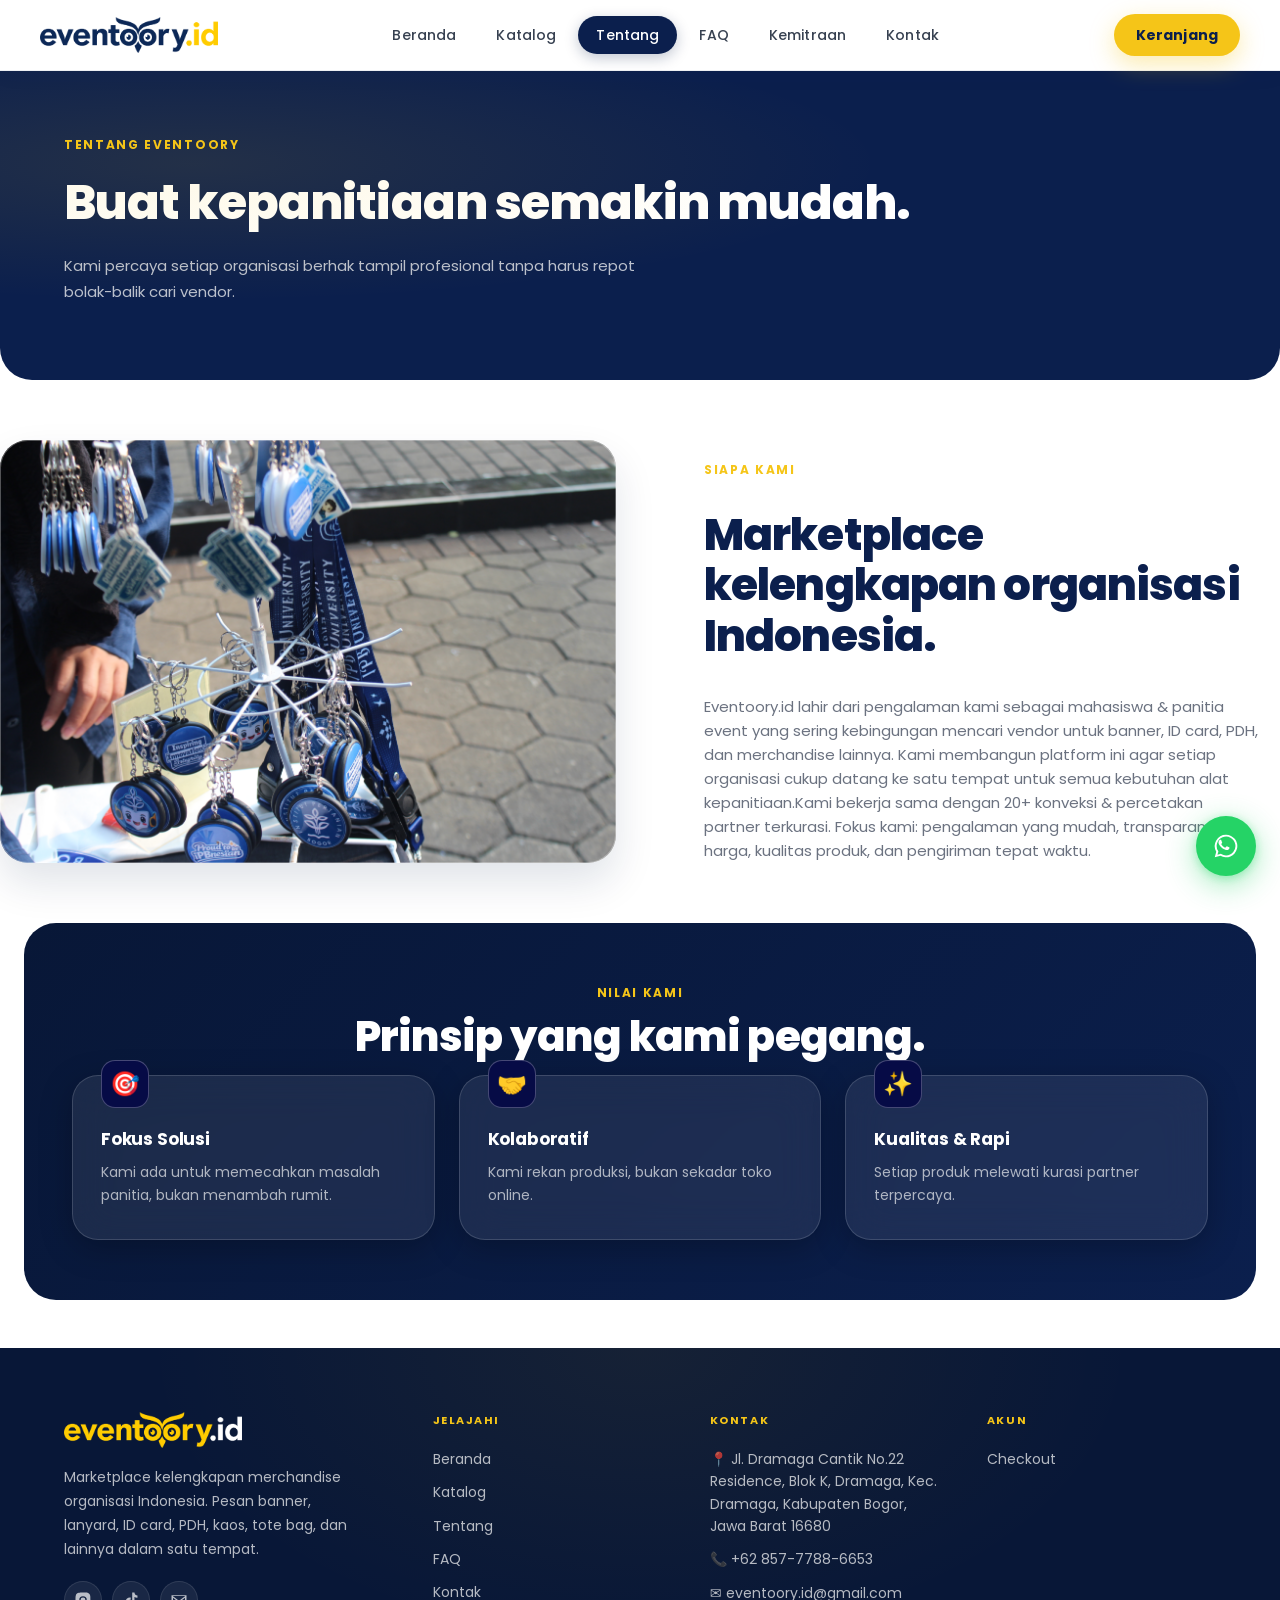
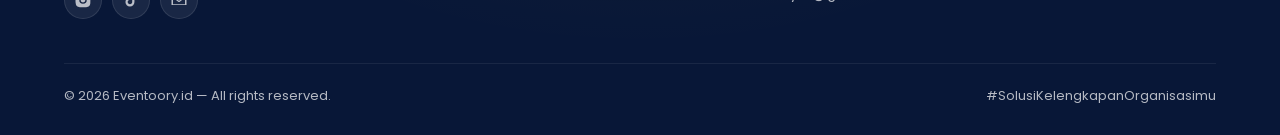
==== commit 8e460546: "Update about.html" ====
--- a/about.html
+++ b/about.html
@@ -38,7 +38,7 @@
 <section>
   <div class="about-grid">
       <div class="about-image">
-    <img src="images/foto-1.jpg" alt="Tentang Eventoory">
+    <img src="images/foto-1.JPG" alt="Tentang Eventoory">
     </div>
       <div style="display:flex;gap:20px;margin-top:20px; margin-right: 20px;">
         <div class="section-eyebrow">Siapa Kami</div>
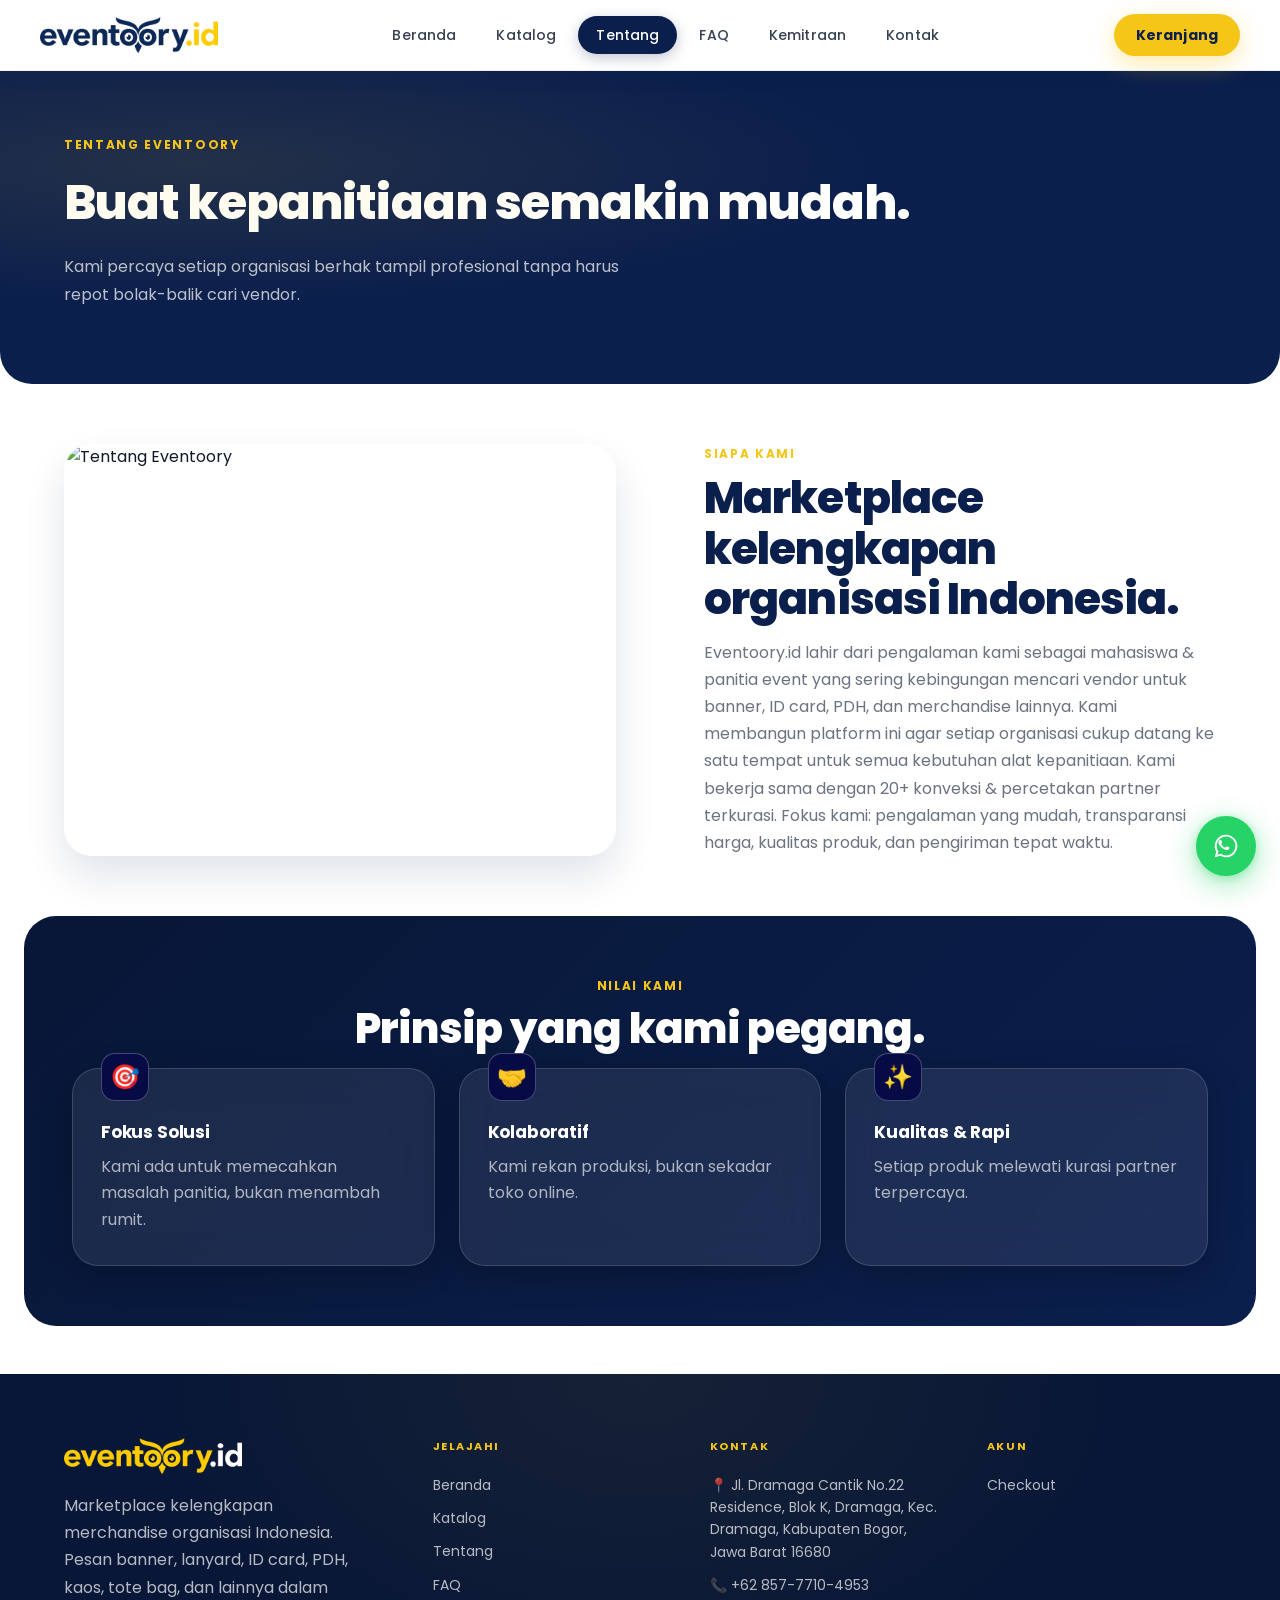
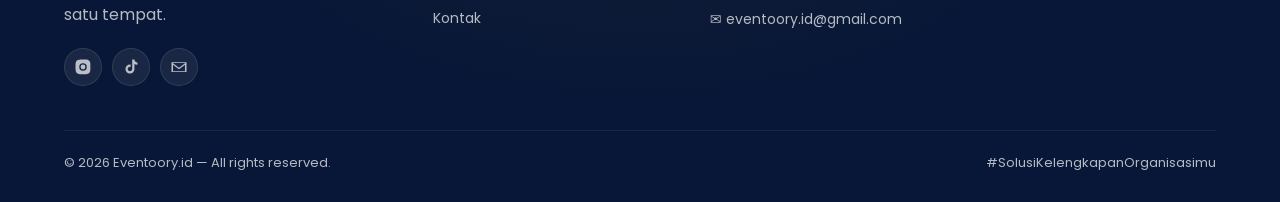
==== commit 25520360: "Update about.html" ====
--- a/about.html
+++ b/about.html
@@ -36,15 +36,18 @@
 </header>
 
 <section>
-  <div class="about-grid">
+  <div class="container">
+    <div class="about-grid">
       <div class="about-image">
-    <img src="images/foto-1.JPG" alt="Tentang Eventoory">
-    </div>
-      <div style="display:flex;gap:20px;margin-top:20px; margin-right: 20px;">
+        <img src="images/foto-1.jpg" alt="Tentang Eventoory">
+      </div>
+      <div>
         <div class="section-eyebrow">Siapa Kami</div>
         <h2 class="section-title">Marketplace kelengkapan organisasi Indonesia.</h2>
-        <p style="color:var(--gray-500);font-size:15px">Eventoory.id lahir dari pengalaman kami sebagai mahasiswa & panitia event yang sering kebingungan mencari vendor untuk banner, ID card, PDH, dan merchandise lainnya. Kami membangun platform ini agar setiap organisasi cukup datang ke satu tempat untuk semua kebutuhan alat kepanitiaan.Kami bekerja sama dengan 20+ konveksi & percetakan partner terkurasi. Fokus kami: pengalaman yang mudah, transparansi harga, kualitas produk, dan pengiriman tepat waktu.</p>
+        <p style="color:var(--gray-500);font-size:15px">Eventoory.id lahir dari pengalaman kami sebagai mahasiswa & panitia event yang sering kebingungan mencari vendor untuk banner, ID card, PDH, dan merchandise lainnya. Kami membangun platform ini agar setiap organisasi cukup datang ke satu tempat untuk semua kebutuhan alat kepanitiaan. Kami bekerja sama dengan 20+ konveksi & percetakan partner terkurasi. Fokus kami: pengalaman yang mudah, transparansi harga, kualitas produk, dan pengiriman tepat waktu.</p>
+      </div>
     </div>
+  </div>
 </section>
 
 
--- a/css/style.css
+++ b/css/style.css
@@ -207,7 +207,7 @@
 .hero {
   background:
     linear-gradient(135deg, rgba(11,31,77,0.88) 0%, rgba(11,31,77,0.96) 100%),
-    url('/images/foto-1.jpg');
+    url('/images/foto-1.JPG');
   background-size: cover;
   background-position: center;
   color: var(--white);
@@ -1072,7 +1072,7 @@
 
 .location-grid {
   display: grid;
-  grid-template-columns: 1fr 1fr 1fr 1fr;
+  grid-template-columns: 1fr;
   gap: 20px;
   align-items: start;
 }
@@ -1104,4 +1104,102 @@
   height: 220px !important;
   border-radius: 16px;
 }
-section.location-section { background: var(--cream) !important; }+section.location-section { background: var(--cream) !important; }
+
+@media (max-width: 960px) {
+  section.why-section .feature-grid {
+    grid-template-columns: repeat(2, 1fr) !important;
+  }
+  section.why-section .feature-card:nth-child(1),
+  section.why-section .feature-card:nth-child(2),
+  section.why-section .feature-card:nth-child(3),
+  section.why-section .feature-card:nth-child(4),
+  section.why-section .feature-card:nth-child(5) {
+    grid-column: auto !important;
+  }
+}
+@media (max-width: 600px) {
+  section.why-section .feature-grid { grid-template-columns: 1fr !important; }
+}
+
+@media (max-width: 960px) {
+  .hero-chip.top-left { left: 8px; top: -16px; }
+  .hero-chip.bottom-right { right: 8px; bottom: -16px; }
+}
+
+/* ===== RESPONSIVE LANJUTAN ===== */
+
+/* Location map grid — belum ada breakpoint sama sekali */
+@media (max-width: 960px) {
+  .location-grid { grid-template-columns: 1fr; }
+}
+
+/* Why Eventoory — dipaksa 6 kolom, perlu collapse */
+@media (max-width: 960px) {
+  section.why-section .feature-grid { grid-template-columns: repeat(2, 1fr) !important; }
+  section.why-section .feature-card:nth-child(n) { grid-column: auto !important; }
+}
+@media (max-width: 600px) {
+  section.why-section .feature-grid { grid-template-columns: 1fr !important; }
+}
+
+/* Hero chip — overflow di tablet (641–960px belum ke-reset) */
+@media (max-width: 960px) {
+  .hero-chip.top-left { left: 8px; top: -16px; }
+  .hero-chip.bottom-right { right: 8px; bottom: -16px; }
+}
+
+/* About image — height:100% bisa collapse/gepeng saat grid jadi 1 kolom */
+@media (max-width: 960px) {
+  .about-image { height: auto; aspect-ratio: 4/3; }
+}
+
+/* Partner marquee logos — 150px kegedean relatif ke layar HP */
+@media (max-width: 640px) {
+  .marquee-content img { height: 80px; margin: 0 12px; }
+  .partners-section { padding: 36px 16px; margin: 0 12px 16px; }
+}
+@media (max-width: 420px) {
+  .marquee-content img { height: 60px; }
+}
+
+/* Testimoni/Partners/Location box margin — kurangi di HP biar gak sempit */
+@media (max-width: 640px) {
+  .testimoni-section, .partners-section, section.location-section {
+    margin-left: 12px !important;
+    margin-right: 12px !important;
+    padding-left: 16px !important;
+    padding-right: 16px !important;
+  }
+}
+
+/* Kemitraan feature-grid cols-2/cols-3 — pastikan konsisten di semua breakpoint tablet */
+@media (max-width: 768px) {
+  .why-section .feature-grid.cols-2,
+  .why-section .feature-grid.cols-3 { grid-template-columns: 1fr !important; }
+}
+
+@media (max-width: 640px) {
+  .nav-inner {
+    display: grid;
+    grid-template-columns: auto 1fr auto;
+    align-items: center;
+  }
+  .nav-toggle { order: 1; justify-self: start; display: block; }
+  .nav-logo { order: 2; justify-self: center; }
+  .nav-cta { order: 3; justify-self: end; }
+  .nav-links { order: 4; grid-column: 1 / -1; }
+}
+
+/* Font-size otomatis menyesuaikan device — besar di desktop, proporsional di HP */
+p, .about-grid p, .location-store p { font-size: clamp(14px, 3.8vw, 16px) !important; line-height: 1.7; }
+.section-subtitle { font-size: clamp(14px, 3.5vw, 15px); }
+
+/* Margin bawah konsisten biar teks nggak nempel ke elemen berikutnya */
+@media (max-width: 640px) {
+  .container { padding: 0 20px; }
+  p { margin-bottom: 14px; }
+  .about-grid > div:last-child p:last-child { margin-bottom: 0; }
+  .section-title { margin-bottom: 16px; }
+  h1, h2, h3, h4 { margin-bottom: 10px; }
+}
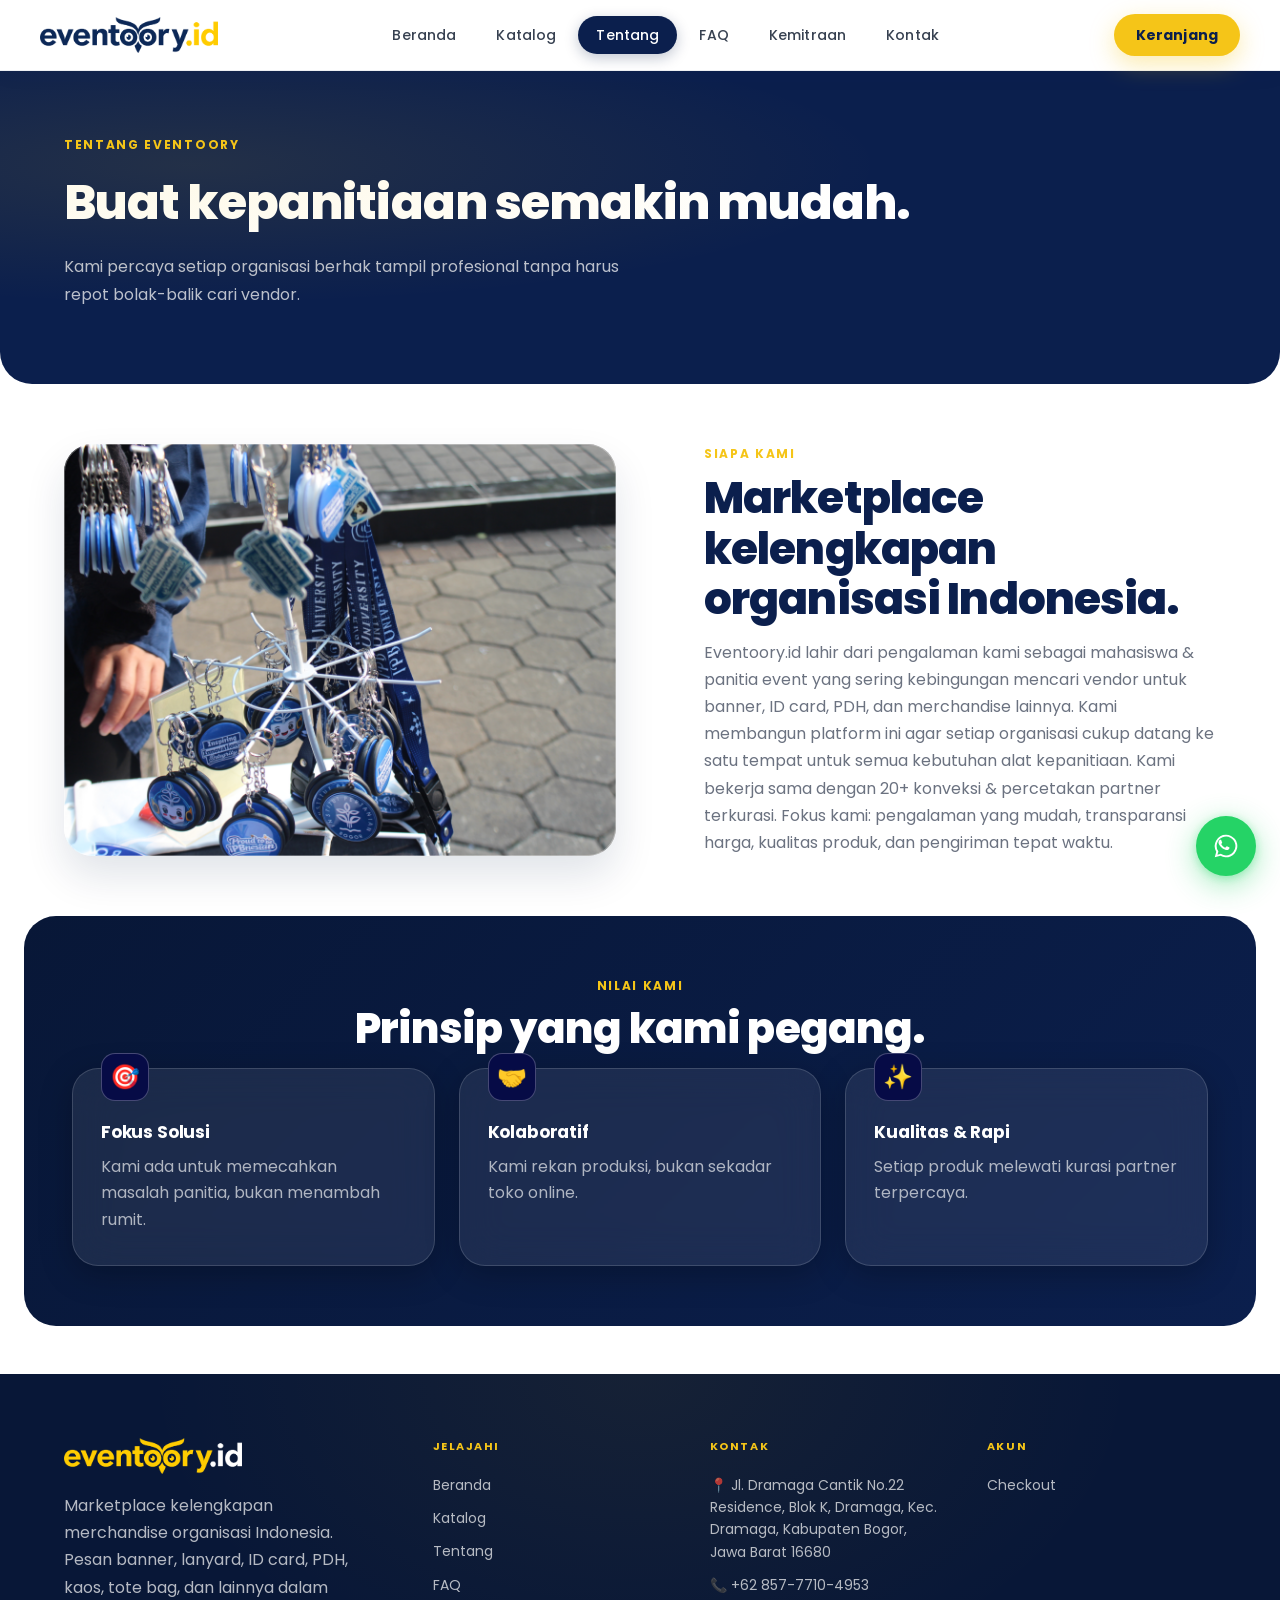
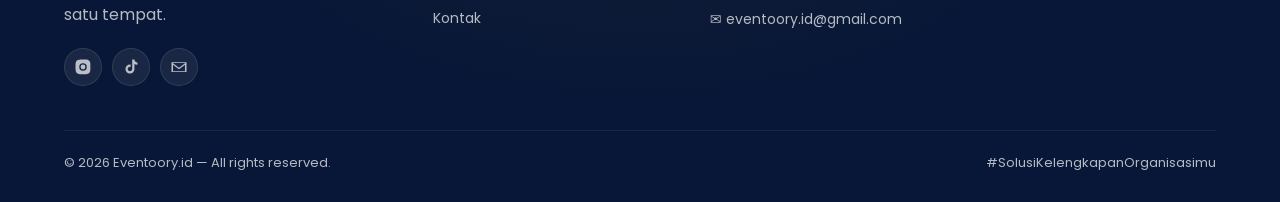
==== commit 5343f7cf: "Update about.html" ====
--- a/about.html
+++ b/about.html
@@ -39,7 +39,7 @@
   <div class="container">
     <div class="about-grid">
       <div class="about-image">
-        <img src="images/foto-1.jpg" alt="Tentang Eventoory">
+        <img src="images/foto-1.JPG" alt="Tentang Eventoory">
       </div>
       <div>
         <div class="section-eyebrow">Siapa Kami</div>
--- a/css/style.css
+++ b/css/style.css
@@ -1203,3 +1203,13 @@
   .section-title { margin-bottom: 16px; }
   h1, h2, h3, h4 { margin-bottom: 10px; }
 }
+
+@media (max-width: 640px) {
+  section > p, section > ol, section > ul,
+  section > .about-grid, section > .contact-grid { padding: 0 20px; }
+}
+
+@media (max-width: 640px) {
+  section ol, section ul { padding-left: 32px; }
+  .container { padding: 0 20px; }
+}
